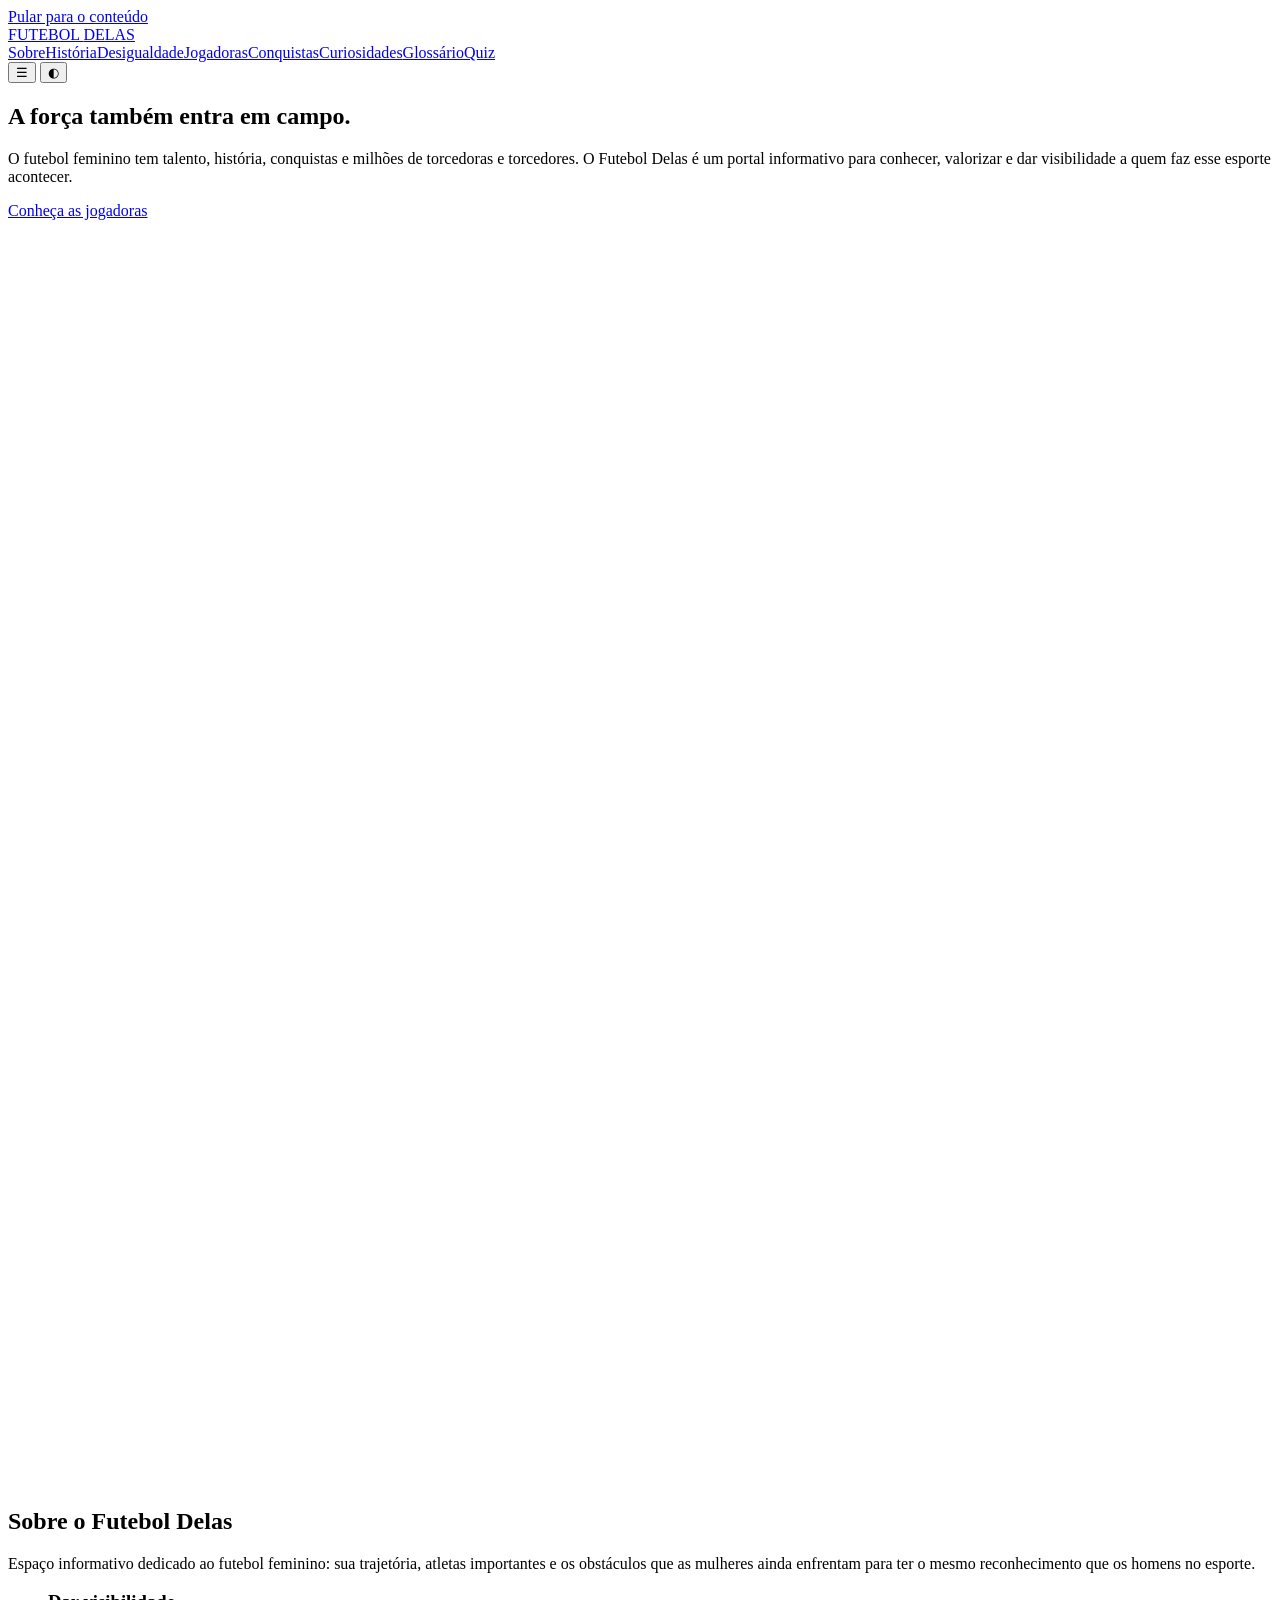
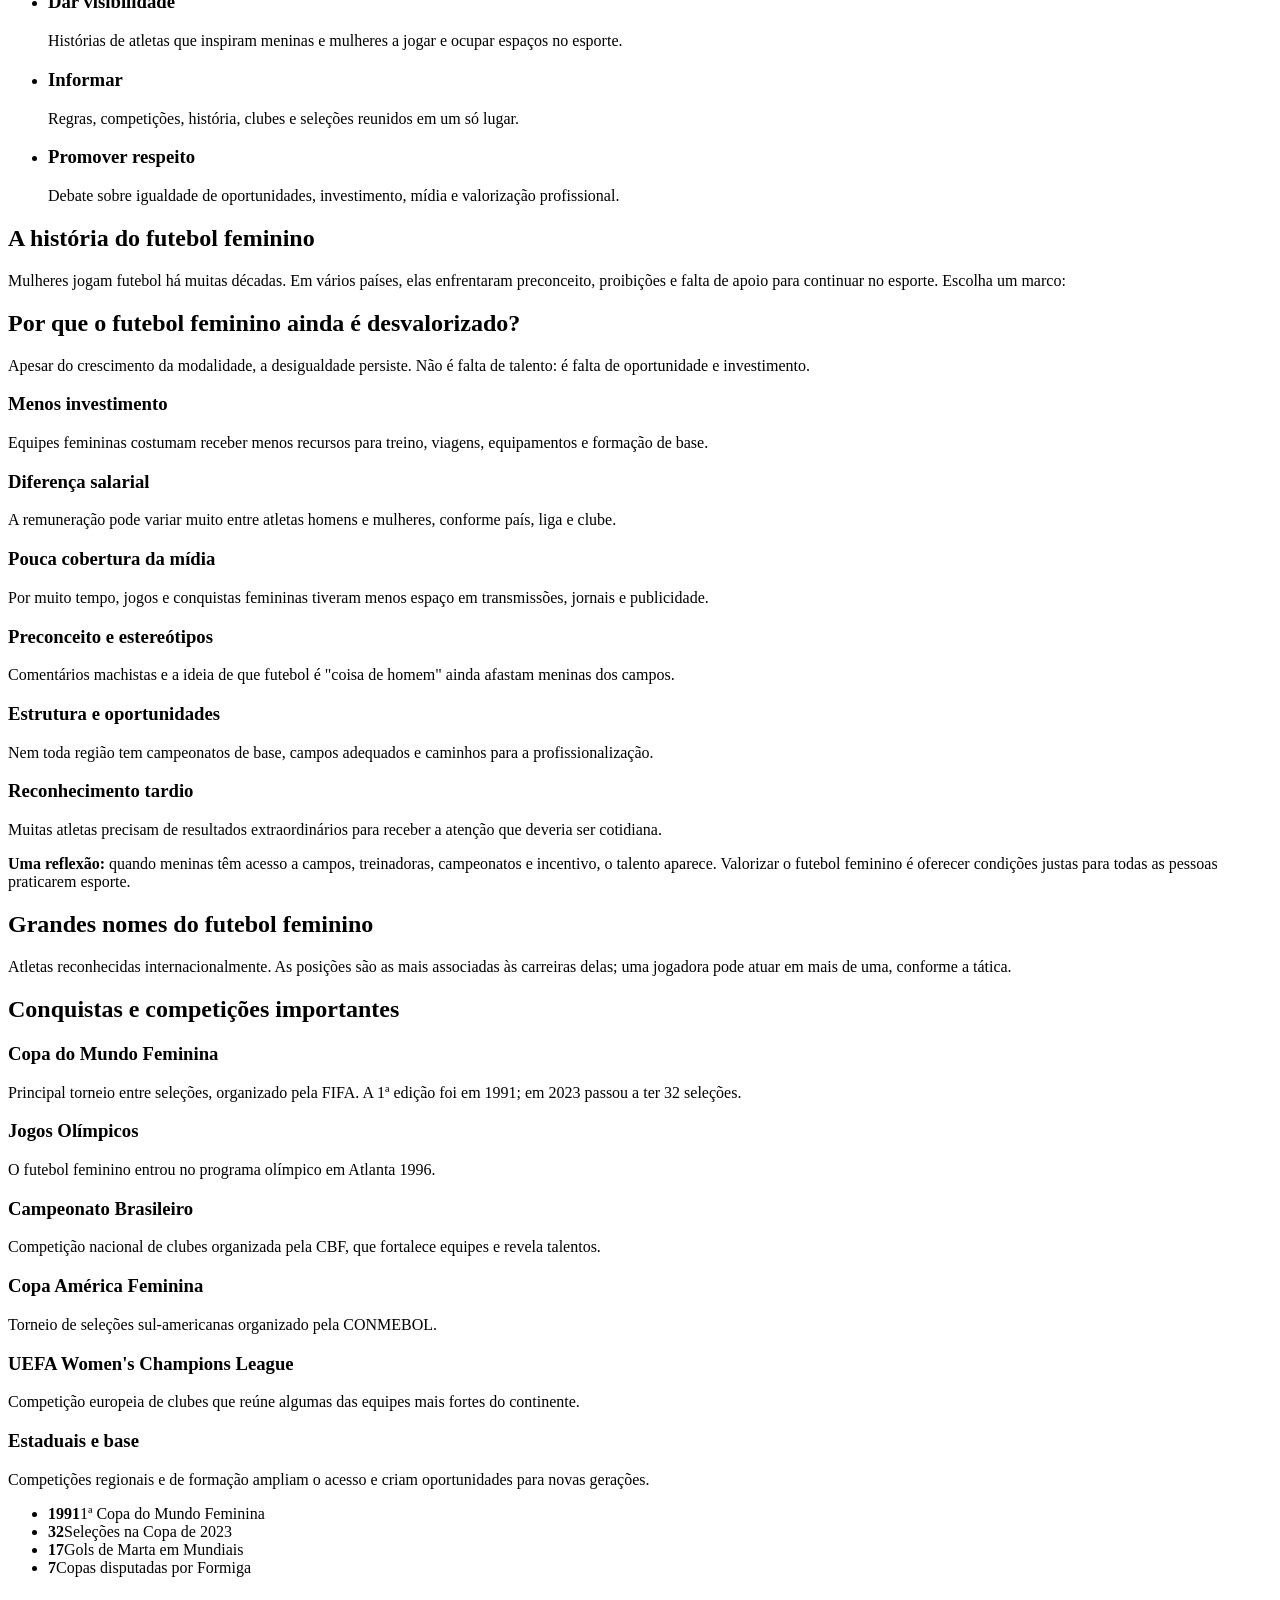
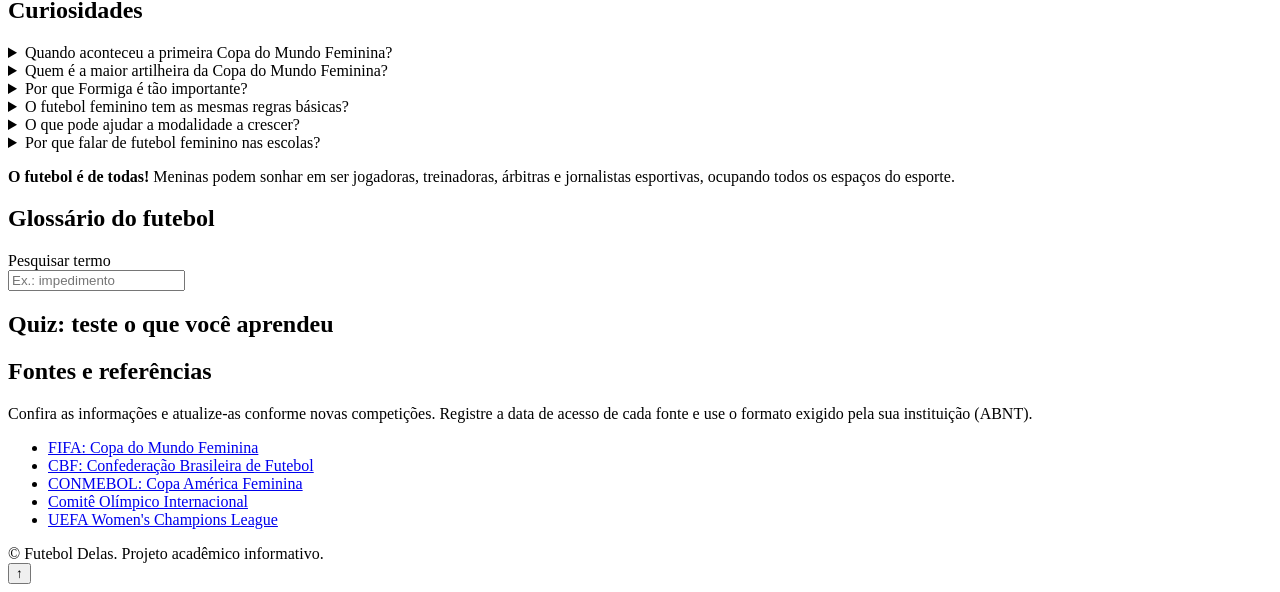
==== index (2).html @ cf0d6c36 "Add files via upload" ====
<!DOCTYPE html>
<html lang="pt-BR" data-theme="dark">
<head>
<meta charset="UTF-8">
<meta name="viewport" content="width=device-width, initial-scale=1">
<title>Futebol Delas — A força também entra em campo</title>
<meta name="description" content="Portal informativo sobre futebol feminino: história, desigualdade, jogadoras, conquistas e curiosidades.">
<meta name="theme-color" content="#090909">
<meta property="og:type" content="website">
<meta property="og:title" content="Futebol Delas">
<meta property="og:description" content="A força também entra em campo.">
<meta property="og:locale" content="pt_BR">
<link rel="icon" href="assets/icons/favicon.svg" type="image/svg+xml">
<link rel="stylesheet" href="css/style.css">
</head>
<body>
<a class="skip" href="#main">Pular para o conteúdo</a>
<header class="hd">
<a class="logo" href="#home">FUTEBOL <span>DELAS</span></a>
<nav id="nav" aria-label="Principal"><a href="#sobre">Sobre</a><a href="#historia">História</a><a href="#desigualdade">Desigualdade</a><a href="#jogadoras">Jogadoras</a><a href="#conquistas">Conquistas</a><a href="#curiosidades">Curiosidades</a><a href="#glossario">Glossário</a><a href="#quiz">Quiz</a></nav>
<button class="ib" id="mb" aria-expanded="false" aria-controls="nav" aria-label="Abrir menu">☰</button>
<button class="ib" id="th" aria-label="Alternar tema claro e escuro">◐</button>
</header>
<main id="main">
<section id="home" class="w hero">
<div>
<h1>A força também entra em campo.</h1>
<p>O futebol feminino tem talento, história, conquistas e milhões de torcedoras e torcedores. O Futebol Delas é um portal informativo para conhecer, valorizar e dar visibilidade a quem faz esse esporte acontecer.</p>
<a class="btn" href="#jogadoras">Conheça as jogadoras</a>
</div>
<svg id="bl" viewBox="0 0 300 300" role="img" aria-label="Ilustração de uma bola de futebol rosa"></svg>
</section>

<section id="sobre" class="w sec rv" aria-labelledby="h-sobre">
<h2 id="h-sobre">Sobre o Futebol Delas</h2>
<p>Espaço informativo dedicado ao futebol feminino: sua trajetória, atletas importantes e os obstáculos que as mulheres ainda enfrentam para ter o mesmo reconhecimento que os homens no esporte.</p>
<ul class="grid">
<li><h3>Dar visibilidade</h3>Histórias de atletas que inspiram meninas e mulheres a jogar e ocupar espaços no esporte.</li>
<li><h3>Informar</h3>Regras, competições, história, clubes e seleções reunidos em um só lugar.</li>
<li><h3>Promover respeito</h3>Debate sobre igualdade de oportunidades, investimento, mídia e valorização profissional.</li>
</ul>
</section>

<section id="historia" class="w sec rv" aria-labelledby="h-hist">
<h2 id="h-hist">A história do futebol feminino</h2>
<p>Mulheres jogam futebol há muitas décadas. Em vários países, elas enfrentaram preconceito, proibições e falta de apoio para continuar no esporte. Escolha um marco:</p>
<div class="row" id="tl" role="tablist" aria-label="Marcos da linha do tempo"></div>
<div class="pn" id="tld" role="tabpanel" aria-live="polite"></div>
</section>

<section id="desigualdade" class="w sec rv" aria-labelledby="h-des">
<h2 id="h-des">Por que o futebol feminino ainda é desvalorizado?</h2>
<p>Apesar do crescimento da modalidade, a desigualdade persiste. Não é falta de talento: é falta de oportunidade e investimento.</p>
<div class="grid">
<div class="card"><h3>Menos investimento</h3>Equipes femininas costumam receber menos recursos para treino, viagens, equipamentos e formação de base.</div>
<div class="card"><h3>Diferença salarial</h3>A remuneração pode variar muito entre atletas homens e mulheres, conforme país, liga e clube.</div>
<div class="card"><h3>Pouca cobertura da mídia</h3>Por muito tempo, jogos e conquistas femininas tiveram menos espaço em transmissões, jornais e publicidade.</div>
<div class="card"><h3>Preconceito e estereótipos</h3>Comentários machistas e a ideia de que futebol é "coisa de homem" ainda afastam meninas dos campos.</div>
<div class="card"><h3>Estrutura e oportunidades</h3>Nem toda região tem campeonatos de base, campos adequados e caminhos para a profissionalização.</div>
<div class="card"><h3>Reconhecimento tardio</h3>Muitas atletas precisam de resultados extraordinários para receber a atenção que deveria ser cotidiana.</div>
</div>
<p class="note"><strong>Uma reflexão:</strong> quando meninas têm acesso a campos, treinadoras, campeonatos e incentivo, o talento aparece. Valorizar o futebol feminino é oferecer condições justas para todas as pessoas praticarem esporte.</p>
</section>

<section id="jogadoras" class="w sec rv" aria-labelledby="h-jog">
<h2 id="h-jog">Grandes nomes do futebol feminino</h2>
<p>Atletas reconhecidas internacionalmente. As posições são as mais associadas às carreiras delas; uma jogadora pode atuar em mais de uma, conforme a tática.</p>
<div class="row" id="pf" role="group" aria-label="Filtrar por país"></div>
<div class="grid" id="pg"></div>
</section>

<section id="conquistas" class="w sec rv" aria-labelledby="h-con">
<h2 id="h-con">Conquistas e competições importantes</h2>
<div class="grid">
<div class="card"><h3>Copa do Mundo Feminina</h3>Principal torneio entre seleções, organizado pela FIFA. A 1ª edição foi em 1991; em 2023 passou a ter 32 seleções.</div>
<div class="card"><h3>Jogos Olímpicos</h3>O futebol feminino entrou no programa olímpico em Atlanta 1996.</div>
<div class="card"><h3>Campeonato Brasileiro</h3>Competição nacional de clubes organizada pela CBF, que fortalece equipes e revela talentos.</div>
<div class="card"><h3>Copa América Feminina</h3>Torneio de seleções sul-americanas organizado pela CONMEBOL.</div>
<div class="card"><h3>UEFA Women's Champions League</h3>Competição europeia de clubes que reúne algumas das equipes mais fortes do continente.</div>
<div class="card"><h3>Estaduais e base</h3>Competições regionais e de formação ampliam o acesso e criam oportunidades para novas gerações.</div>
</div>
<ul class="stats">
<li><b>1991</b>1ª Copa do Mundo Feminina</li>
<li><b>32</b>Seleções na Copa de 2023</li>
<li><b>17</b>Gols de Marta em Mundiais</li>
<li><b>7</b>Copas disputadas por Formiga</li>
</ul>
</section>

<section id="curiosidades" class="w sec rv" aria-labelledby="h-cur">
<h2 id="h-cur">Curiosidades</h2>
<details><summary>Quando aconteceu a primeira Copa do Mundo Feminina?</summary><p>Em 1991, na China. Os Estados Unidos foram campeões.</p></details>
<details><summary>Quem é a maior artilheira da Copa do Mundo Feminina?</summary><p>Marta, do Brasil, com 17 gols em seis edições.</p></details>
<details><summary>Por que Formiga é tão importante?</summary><p>Ela disputou sete edições da Copa do Mundo Feminina, entre 1995 e 2019, um recorde.</p></details>
<details><summary>O futebol feminino tem as mesmas regras básicas?</summary><p>Sim: dois tempos, gols, impedimento, faltas e cartões. Só os regulamentos de cada competição podem mudar.</p></details>
<details><summary>O que pode ajudar a modalidade a crescer?</summary><p>Investimento, formação de base, calendário estável, transmissão dos jogos, patrocínio, estrutura profissional e oportunidades iguais.</p></details>
<details><summary>Por que falar de futebol feminino nas escolas?</summary><p>Porque a escola combate estereótipos e mostra que talento e interesse não dependem de gênero.</p></details>
<p class="note"><strong>O futebol é de todas!</strong> Meninas podem sonhar em ser jogadoras, treinadoras, árbitras e jornalistas esportivas, ocupando todos os espaços do esporte.</p>
</section>

<section id="glossario" class="w sec rv" aria-labelledby="h-gl">
<h2 id="h-gl">Glossário do futebol</h2>
<label for="gs">Pesquisar termo</label><br><input id="gs" type="search" placeholder="Ex.: impedimento">
<div class="grid" id="gl"></div>
</section>

<section id="quiz" class="w sec rv" aria-labelledby="h-quiz">
<h2 id="h-quiz">Quiz: teste o que você aprendeu</h2>
<div class="pn" id="qz"></div>
</section>

<section id="fontes" class="w sec rv" aria-labelledby="h-fn">
<h2 id="h-fn">Fontes e referências</h2>
<p>Confira as informações e atualize-as conforme novas competições. Registre a data de acesso de cada fonte e use o formato exigido pela sua instituição (ABNT).</p>
<ul>
<li><a href="https://www.fifa.com/pt/tournaments/womens/womensworldcup" rel="noopener" target="_blank">FIFA: Copa do Mundo Feminina</a></li>
<li><a href="https://www.cbf.com.br/" rel="noopener" target="_blank">CBF: Confederação Brasileira de Futebol</a></li>
<li><a href="https://www.conmebol.com/" rel="noopener" target="_blank">CONMEBOL: Copa América Feminina</a></li>
<li><a href="https://olympics.com/" rel="noopener" target="_blank">Comitê Olímpico Internacional</a></li>
<li><a href="https://www.uefa.com/womenschampionsleague/" rel="noopener" target="_blank">UEFA Women's Champions League</a></li>
</ul>
</section>
</main>
<footer><div class="w">© <span id="yr"></span> Futebol Delas. Projeto acadêmico informativo.</div></footer>
<button class="btn" id="top" aria-label="Voltar ao topo">↑</button>
<script src="js/script.js"></script>
</body>
</html>
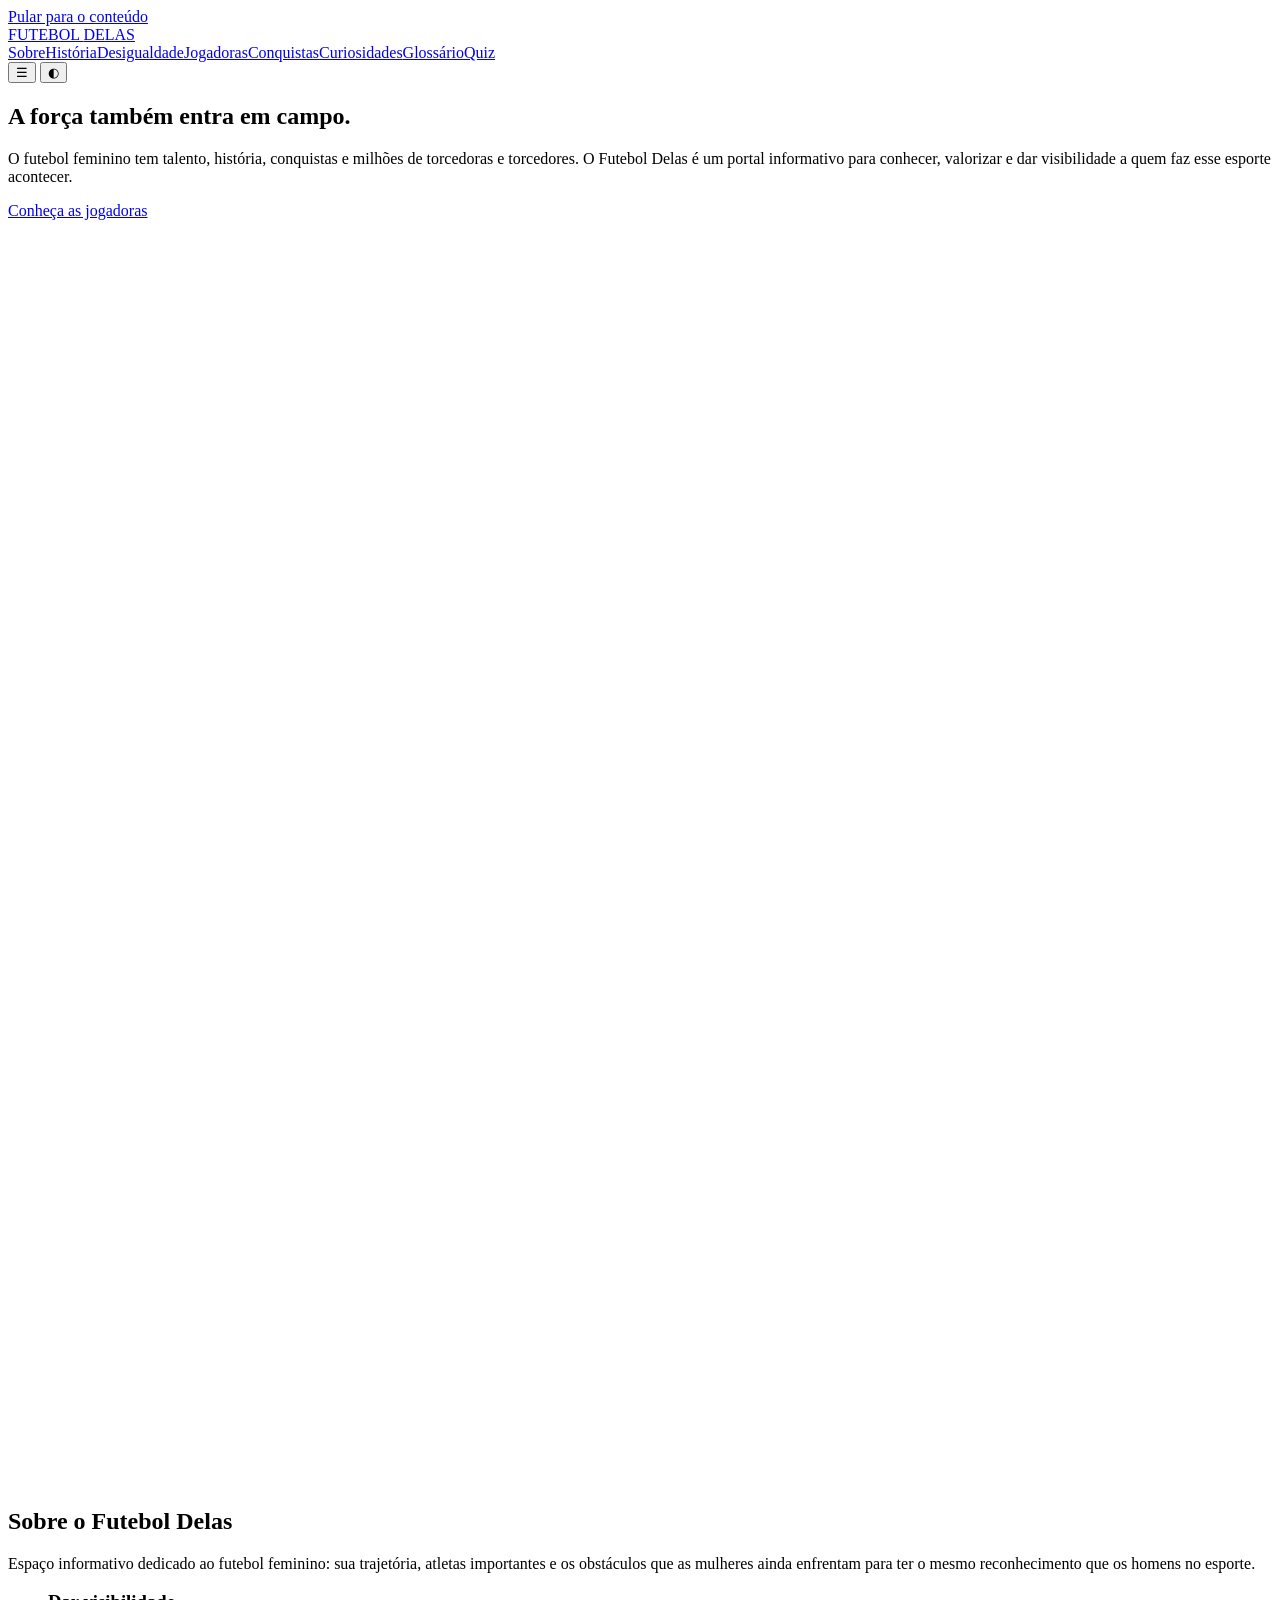
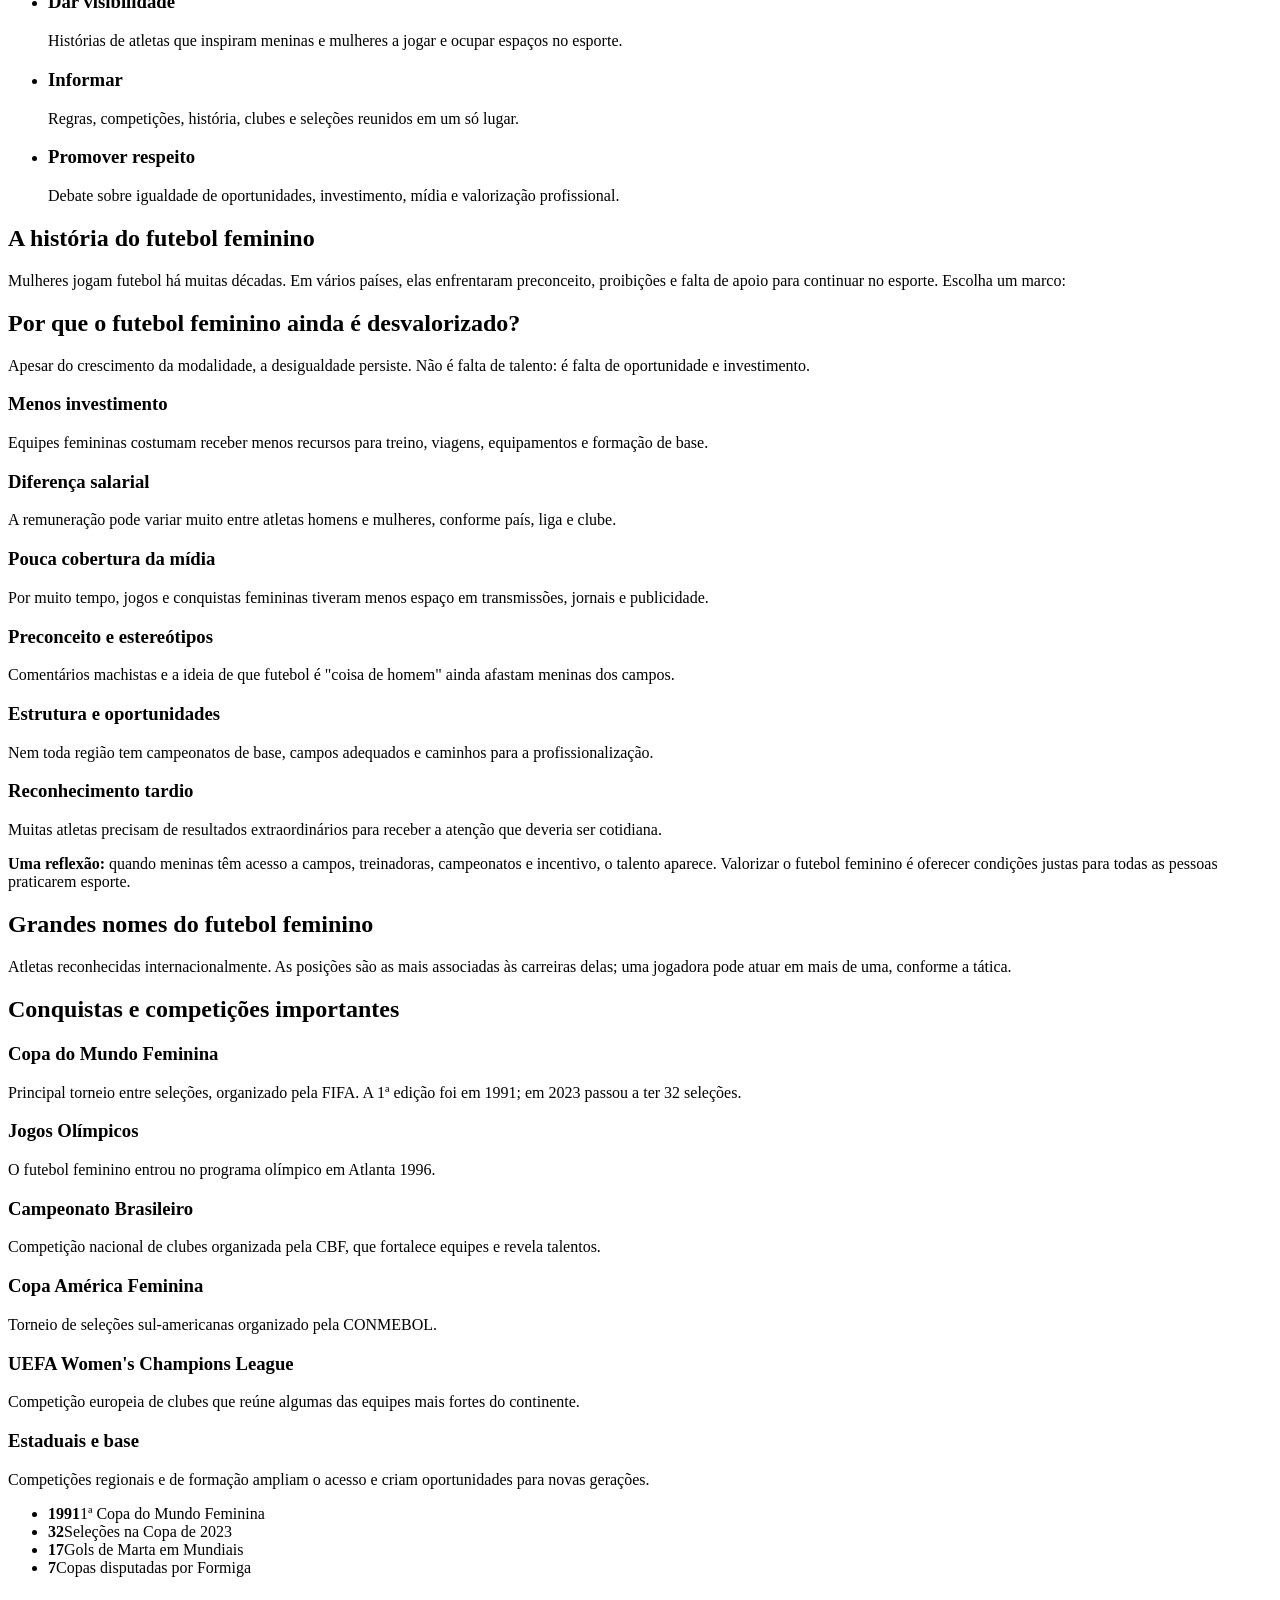
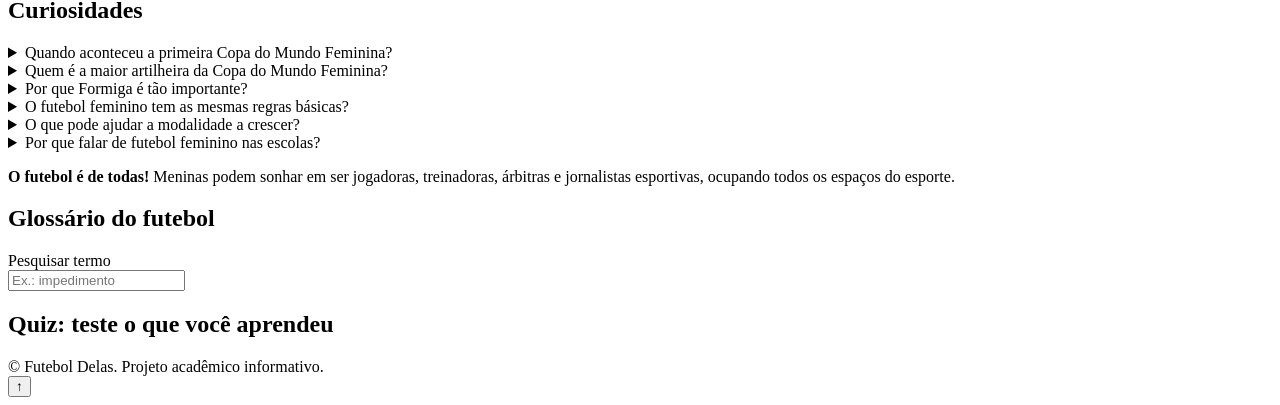
==== commit 993a3fa5: "Update index (2).html" ====
--- a/index (2).html
+++ b/index (2).html
@@ -110,14 +110,6 @@
 </section>
 
 <section id="fontes" class="w sec rv" aria-labelledby="h-fn">
-<h2 id="h-fn">Fontes e referências</h2>
-<p>Confira as informações e atualize-as conforme novas competições. Registre a data de acesso de cada fonte e use o formato exigido pela sua instituição (ABNT).</p>
-<ul>
-<li><a href="https://www.fifa.com/pt/tournaments/womens/womensworldcup" rel="noopener" target="_blank">FIFA: Copa do Mundo Feminina</a></li>
-<li><a href="https://www.cbf.com.br/" rel="noopener" target="_blank">CBF: Confederação Brasileira de Futebol</a></li>
-<li><a href="https://www.conmebol.com/" rel="noopener" target="_blank">CONMEBOL: Copa América Feminina</a></li>
-<li><a href="https://olympics.com/" rel="noopener" target="_blank">Comitê Olímpico Internacional</a></li>
-<li><a href="https://www.uefa.com/womenschampionsleague/" rel="noopener" target="_blank">UEFA Women's Champions League</a></li>
 </ul>
 </section>
 </main>
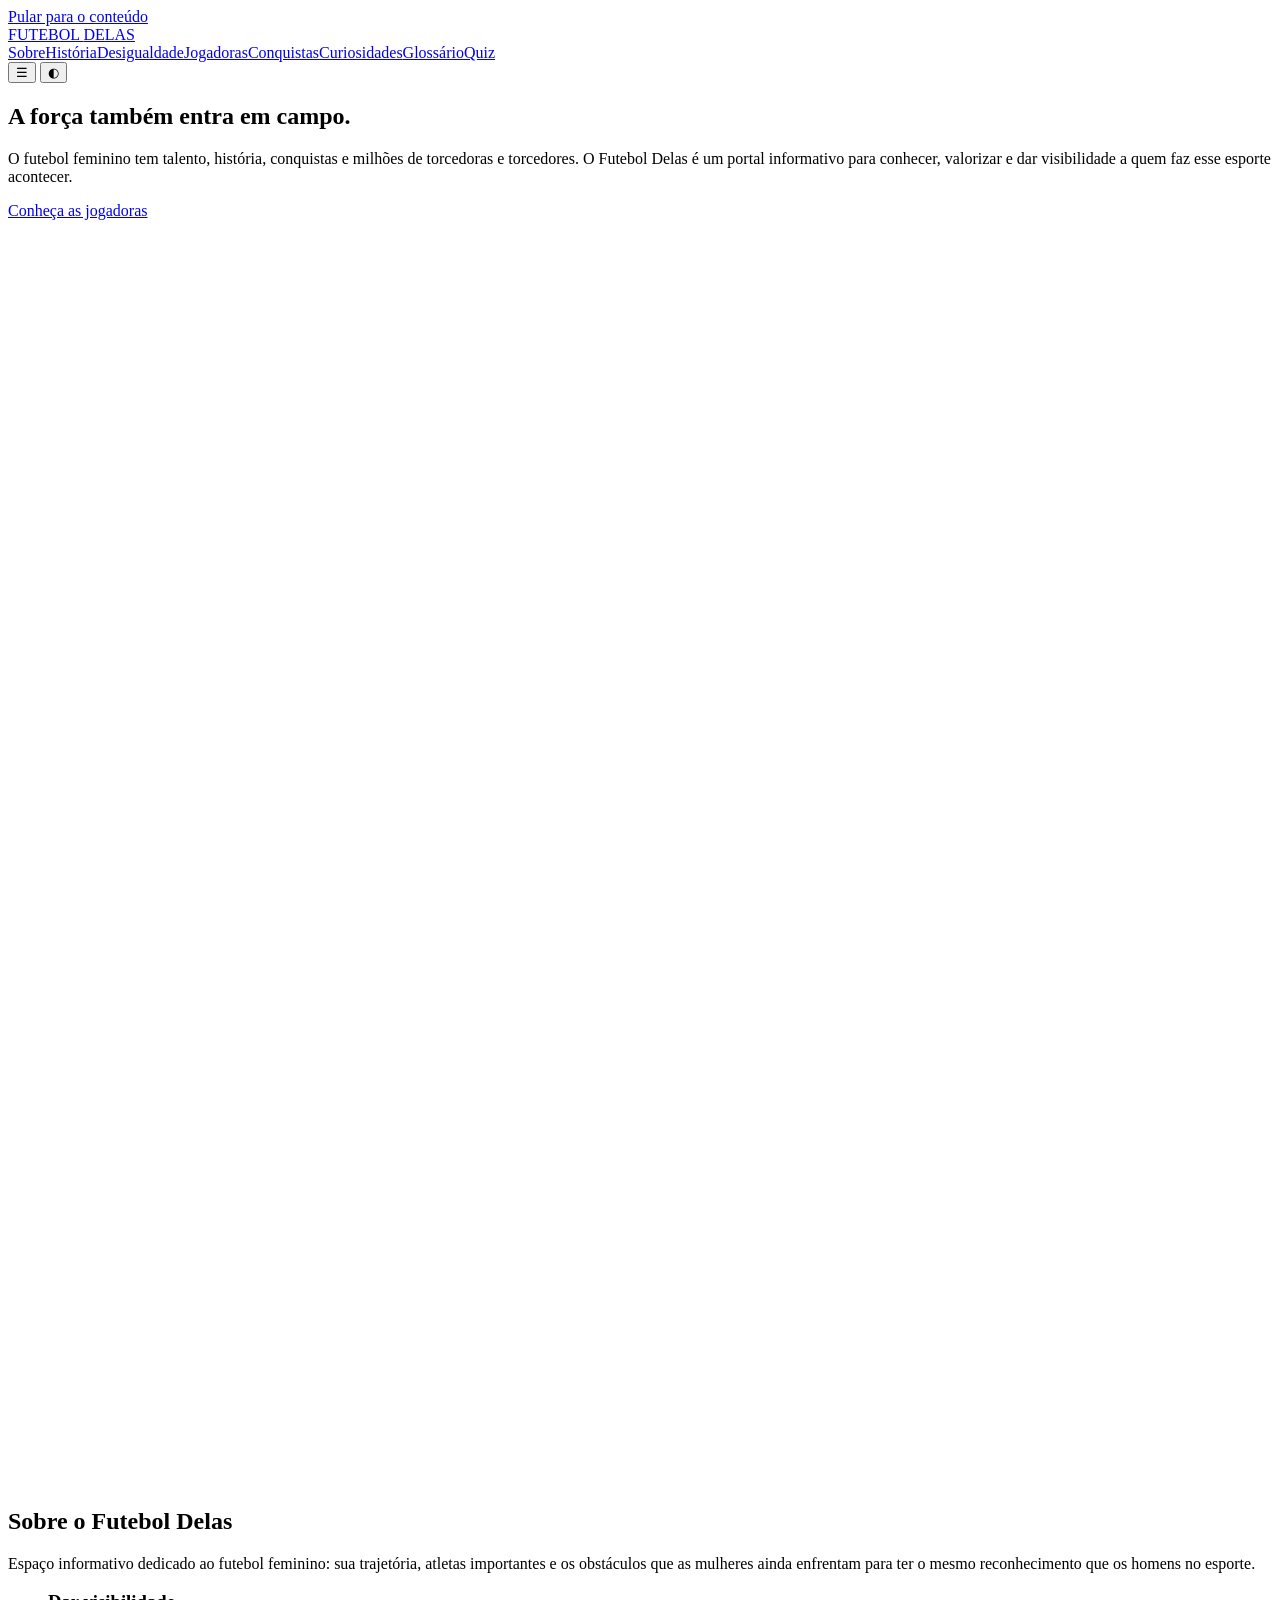
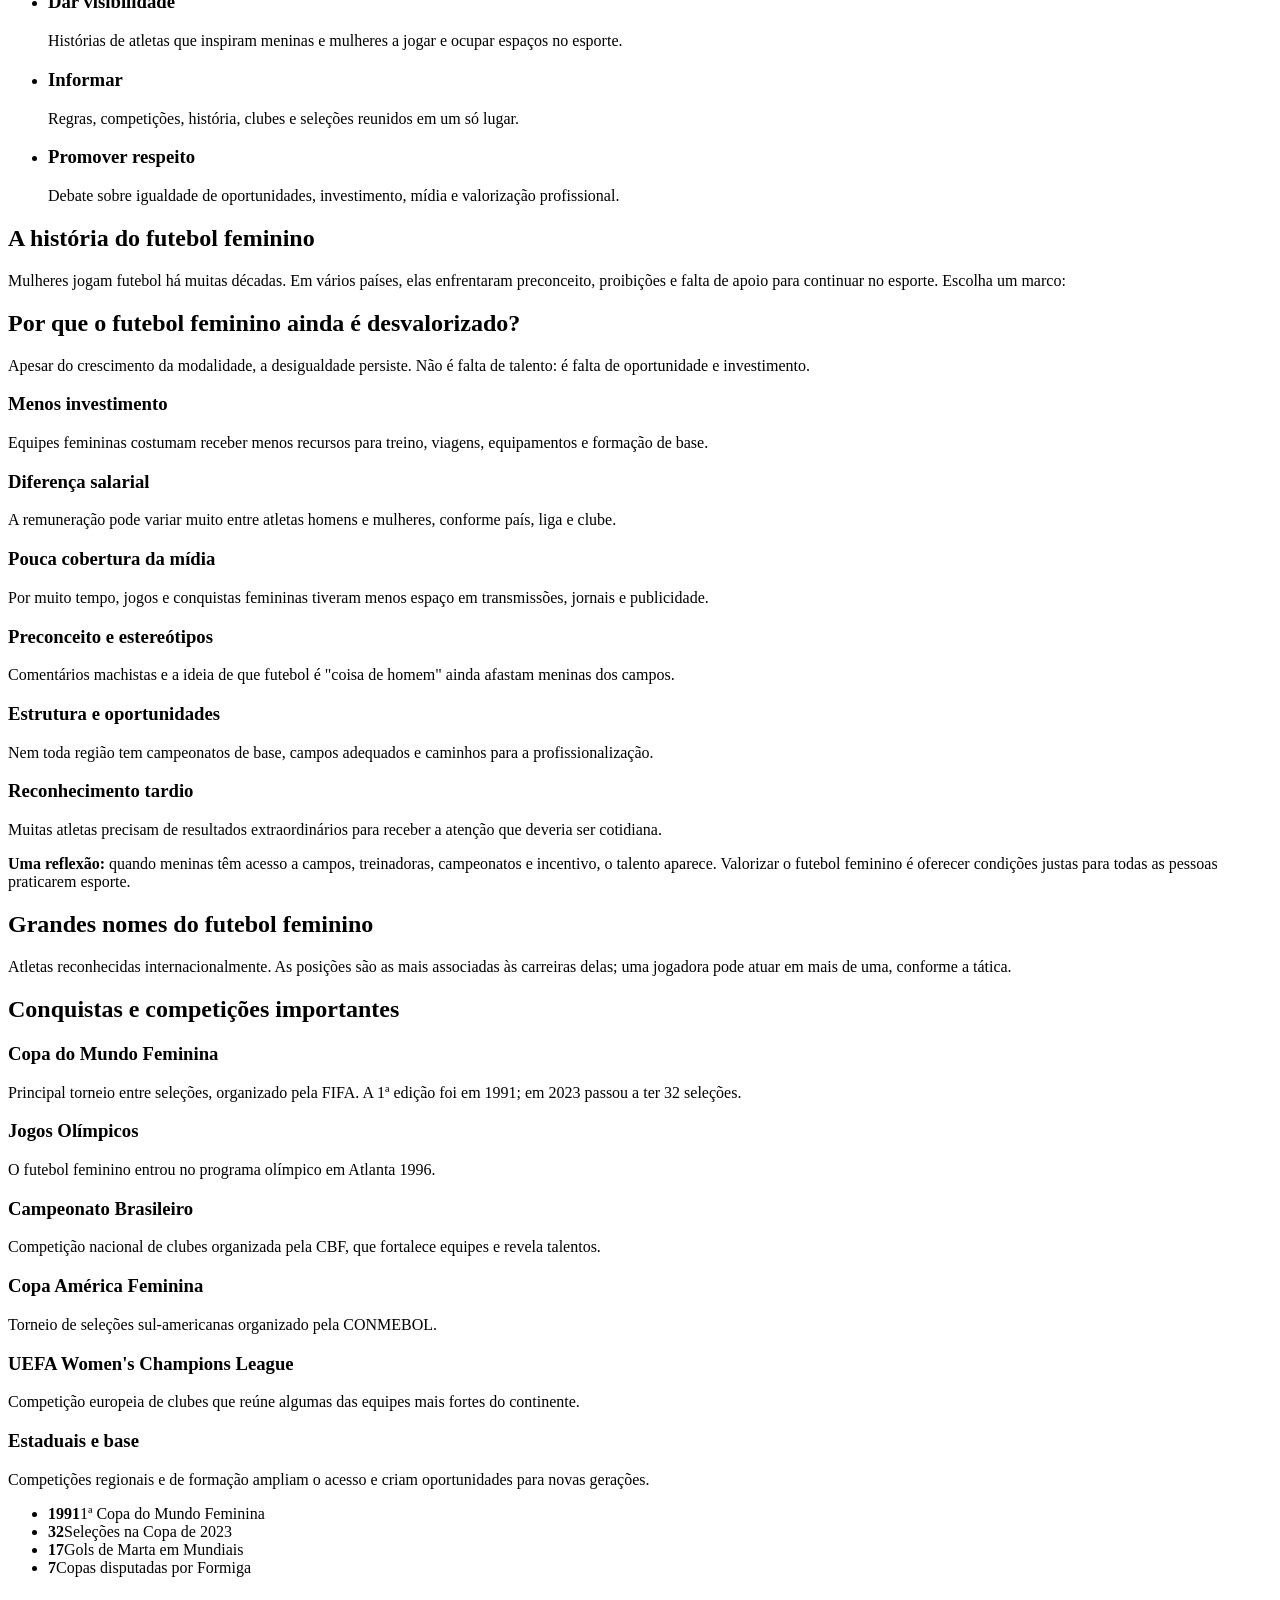
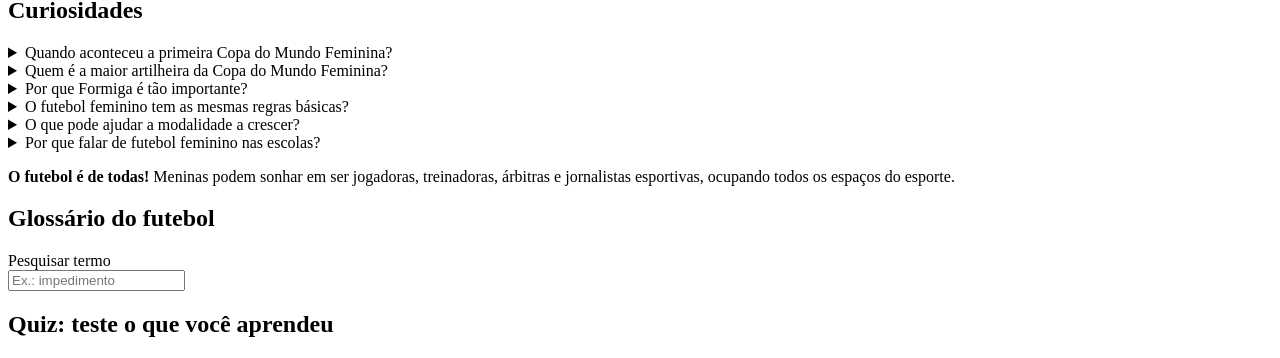
==== commit ea0445f7: "Clean up HTML by removing unused elements Removed unused section and footer elements from the HTML." ====
--- a/index (2).html
+++ b/index (2).html
@@ -108,13 +108,4 @@
 <h2 id="h-quiz">Quiz: teste o que você aprendeu</h2>
 <div class="pn" id="qz"></div>
 </section>
-
-<section id="fontes" class="w sec rv" aria-labelledby="h-fn">
-</ul>
-</section>
-</main>
-<footer><div class="w">© <span id="yr"></span> Futebol Delas. Projeto acadêmico informativo.</div></footer>
-<button class="btn" id="top" aria-label="Voltar ao topo">↑</button>
-<script src="js/script.js"></script>
-</body>
 </html>
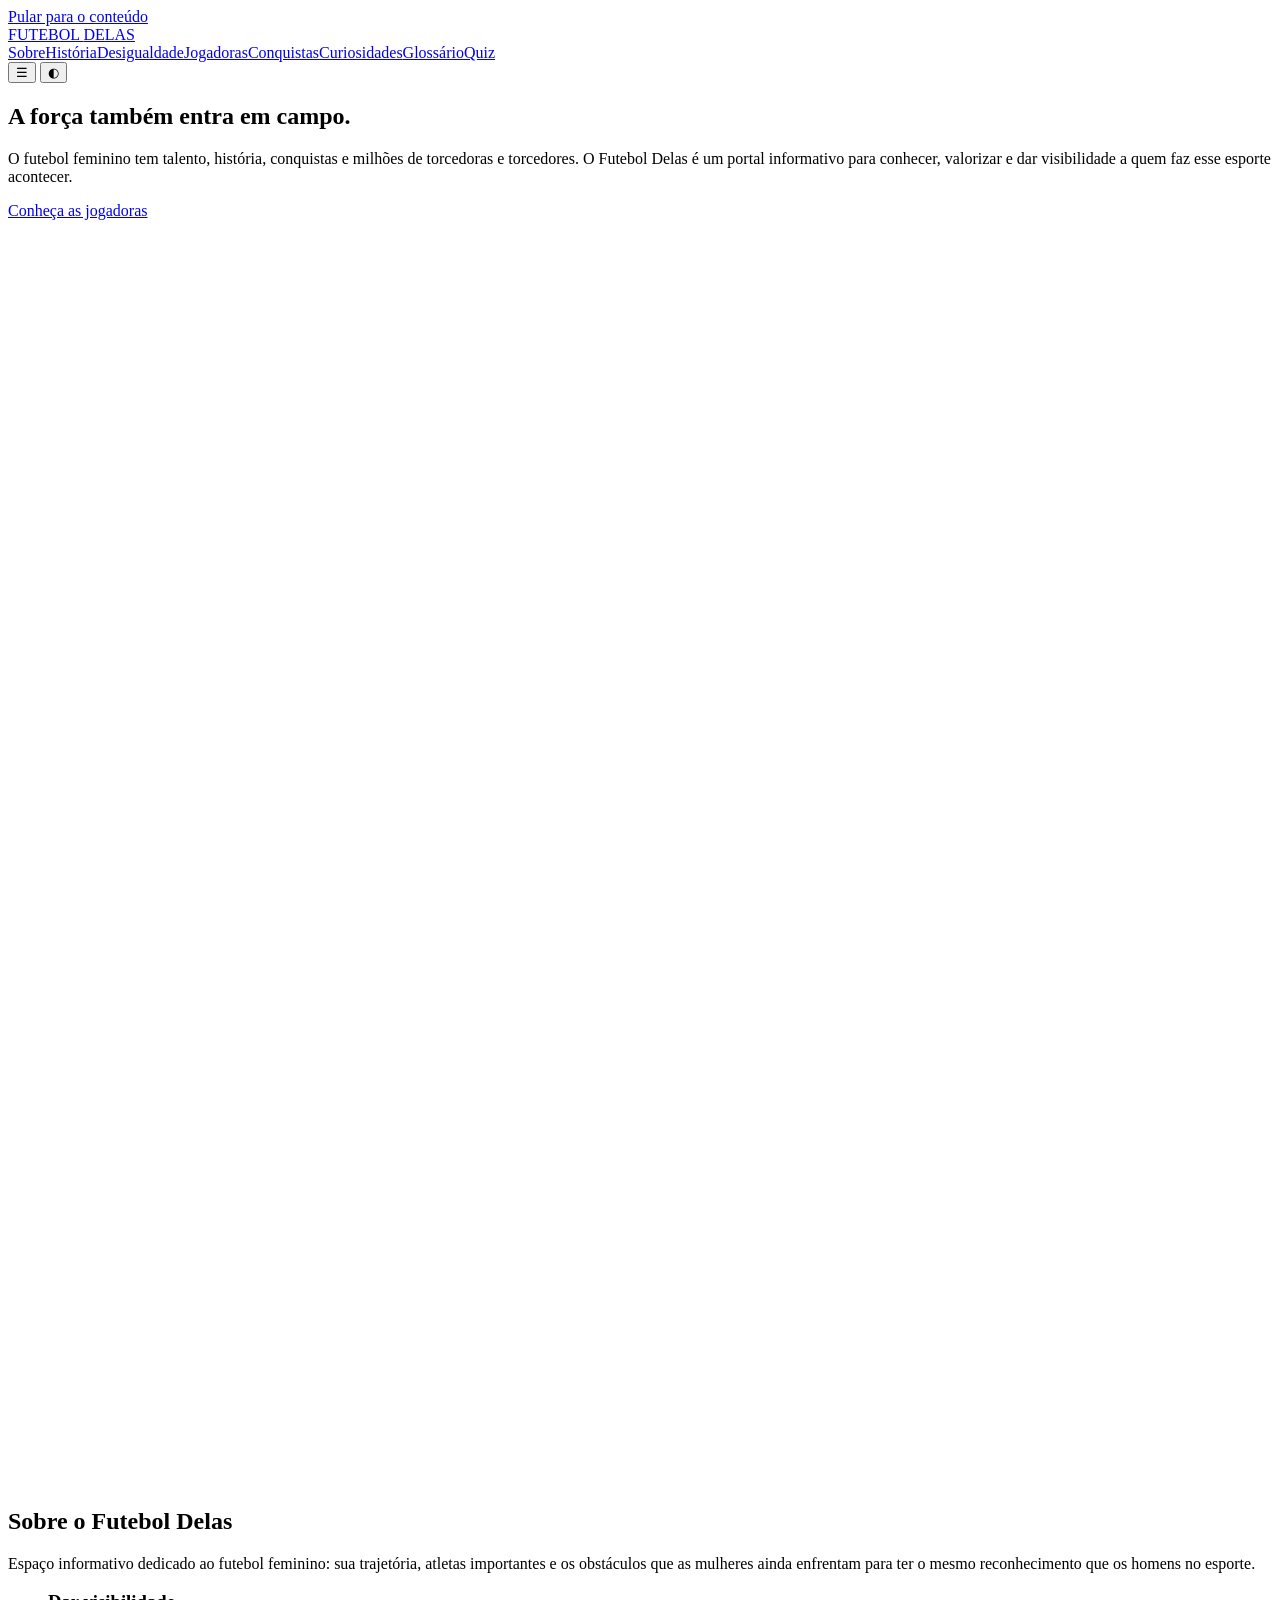
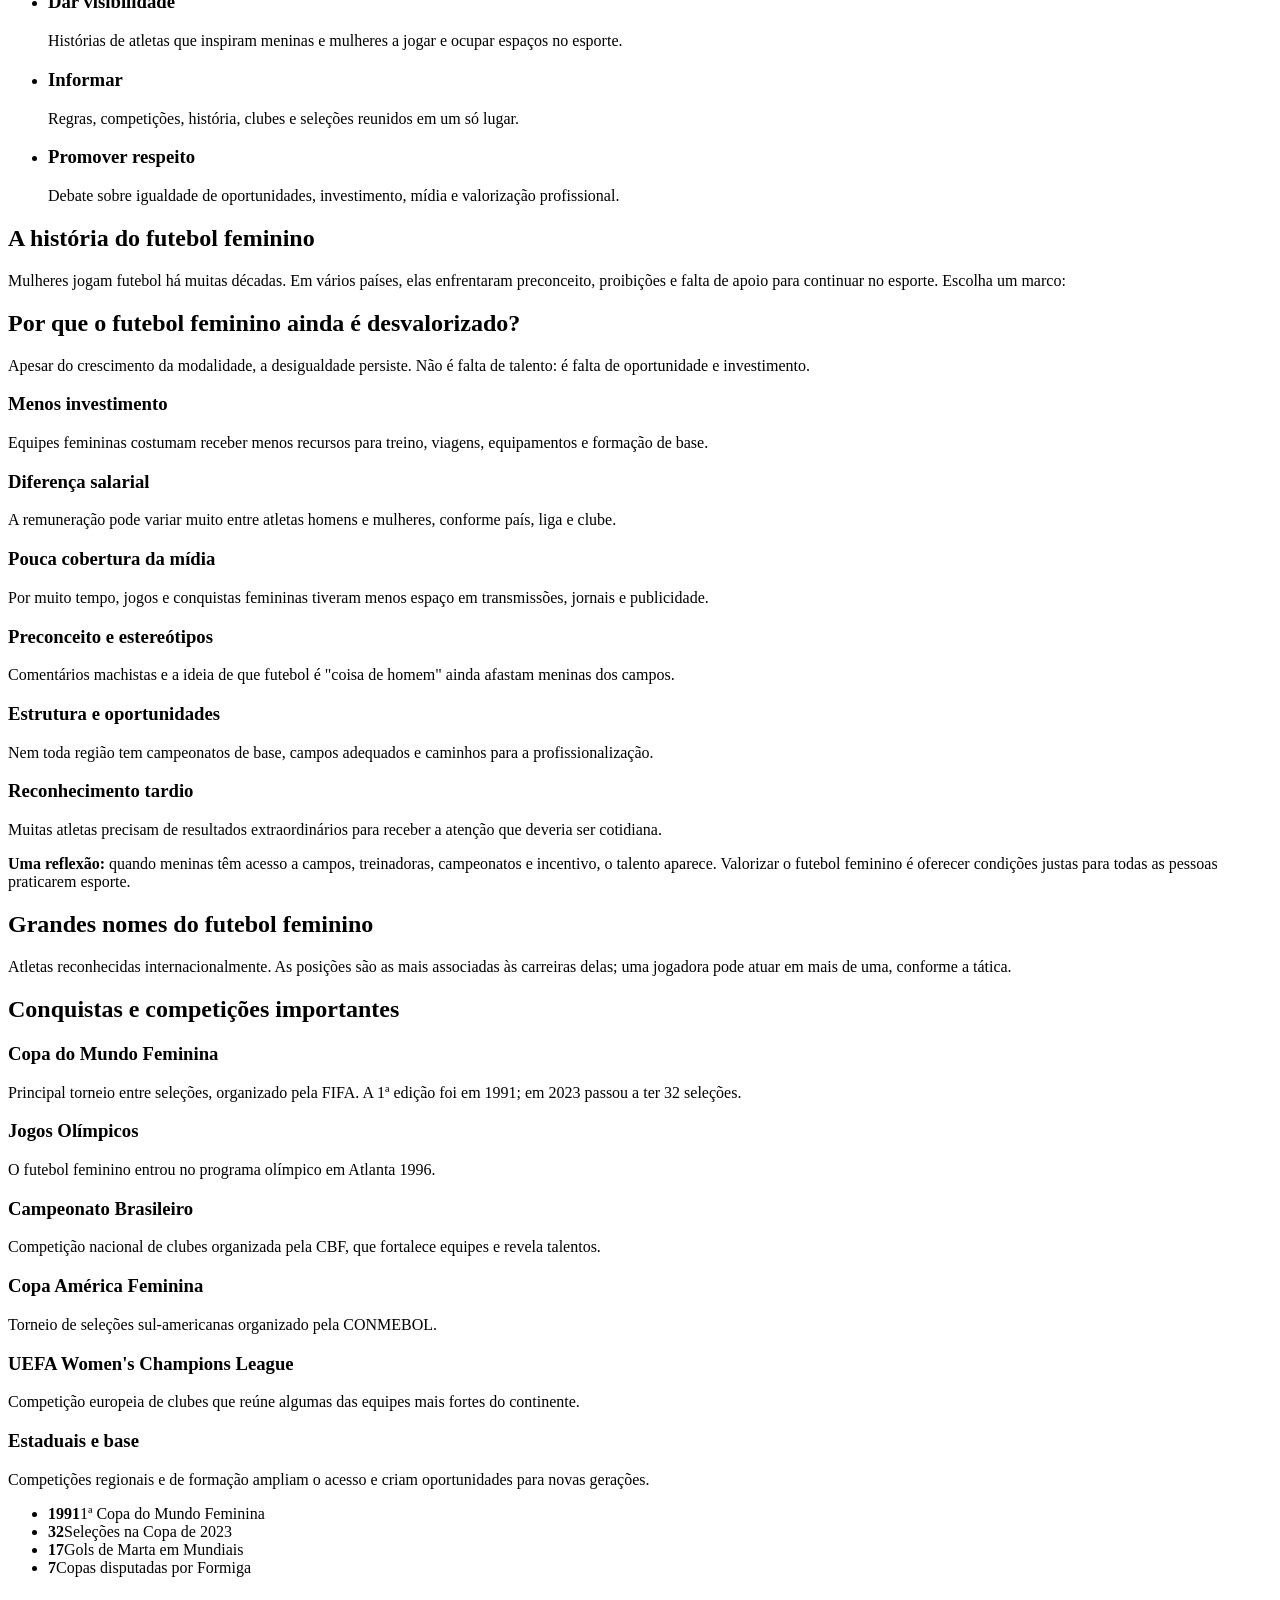
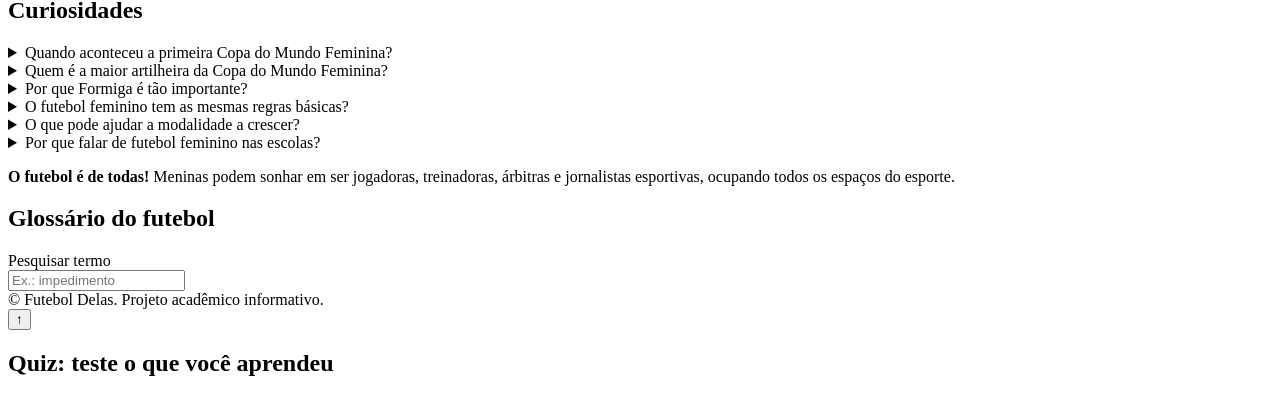
==== commit a078d693: "Update index (2).html" ====
--- a/index (2).html
+++ b/index (2).html
@@ -104,6 +104,13 @@
 <div class="grid" id="gl"></div>
 </section>
 
+</main>
+<footer><div class="w">© <span id="yr"></span> Futebol Delas. Projeto acadêmico informativo.</div></footer>
+<button class="btn" id="top" aria-label="Voltar ao topo">↑</button>
+<script src="js/script.js"></script>
+</body>
+</html>
+
 <section id="quiz" class="w sec rv" aria-labelledby="h-quiz">
 <h2 id="h-quiz">Quiz: teste o que você aprendeu</h2>
 <div class="pn" id="qz"></div>
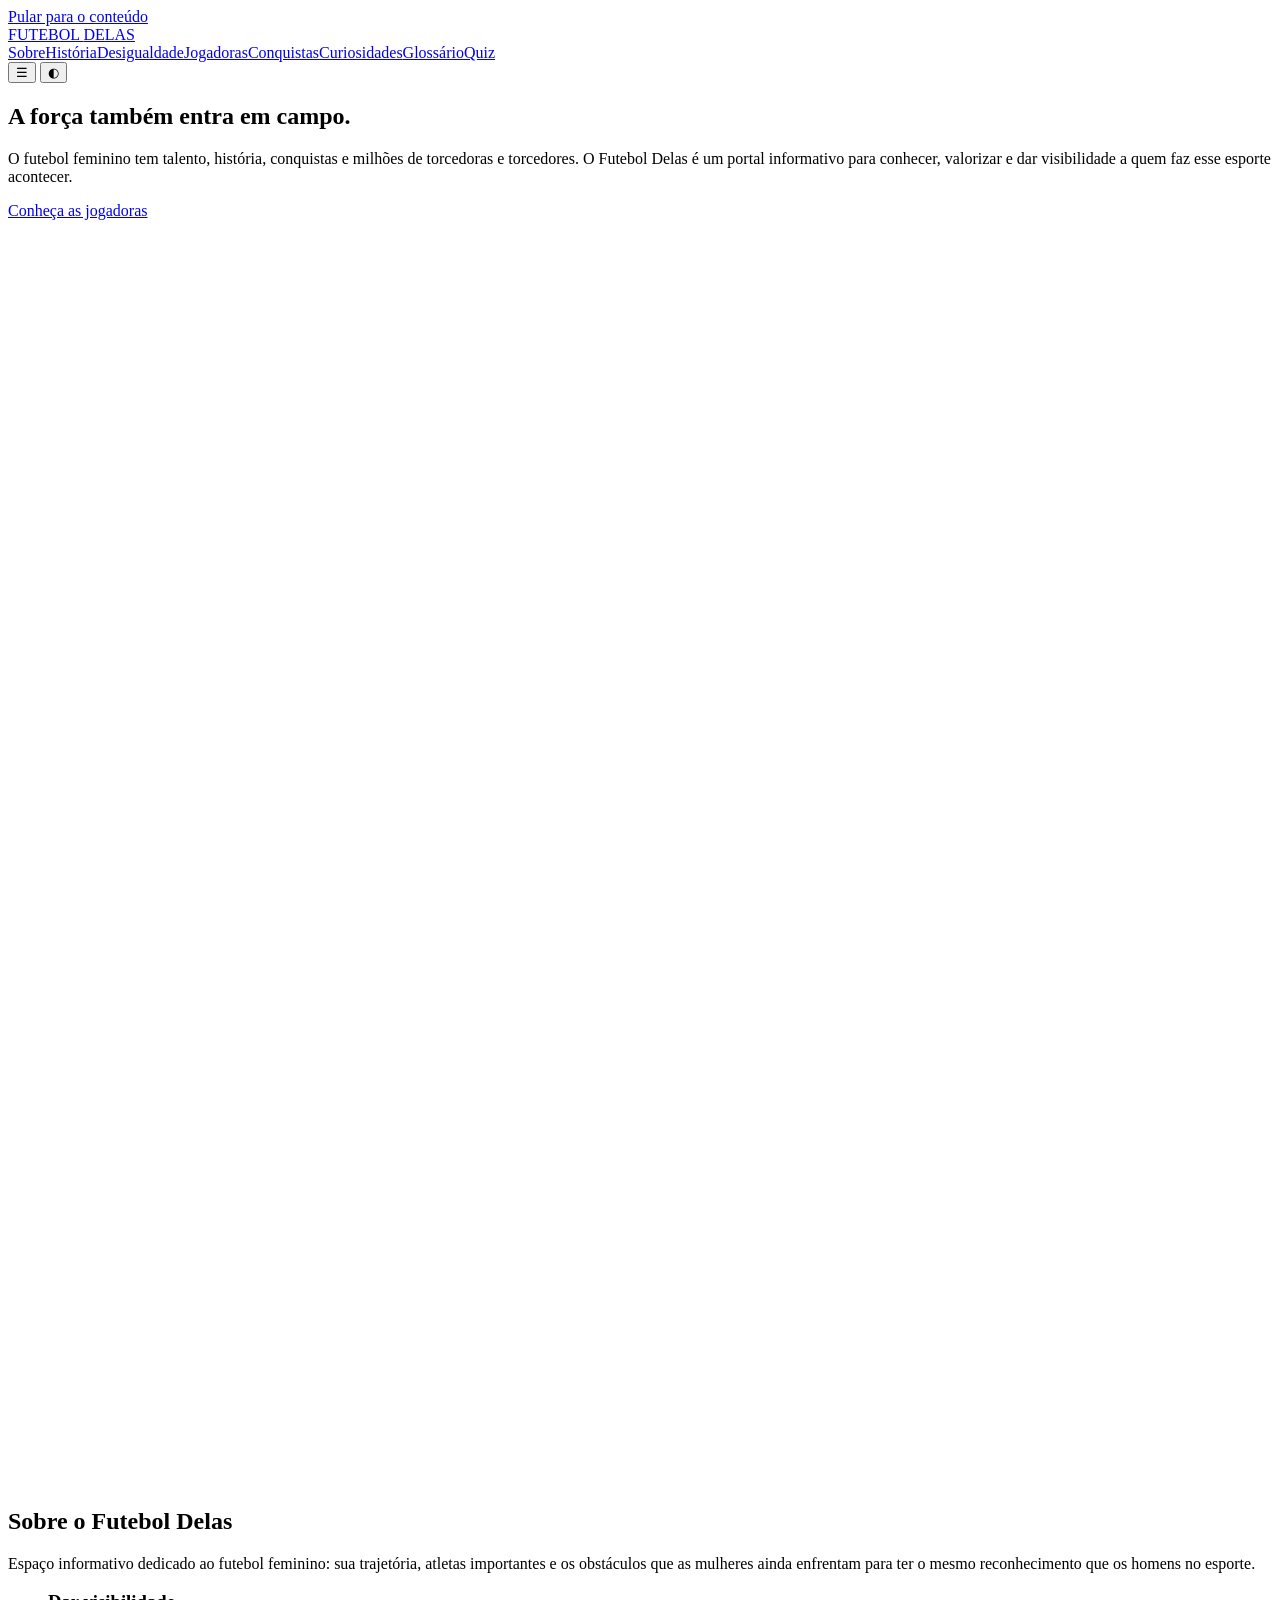
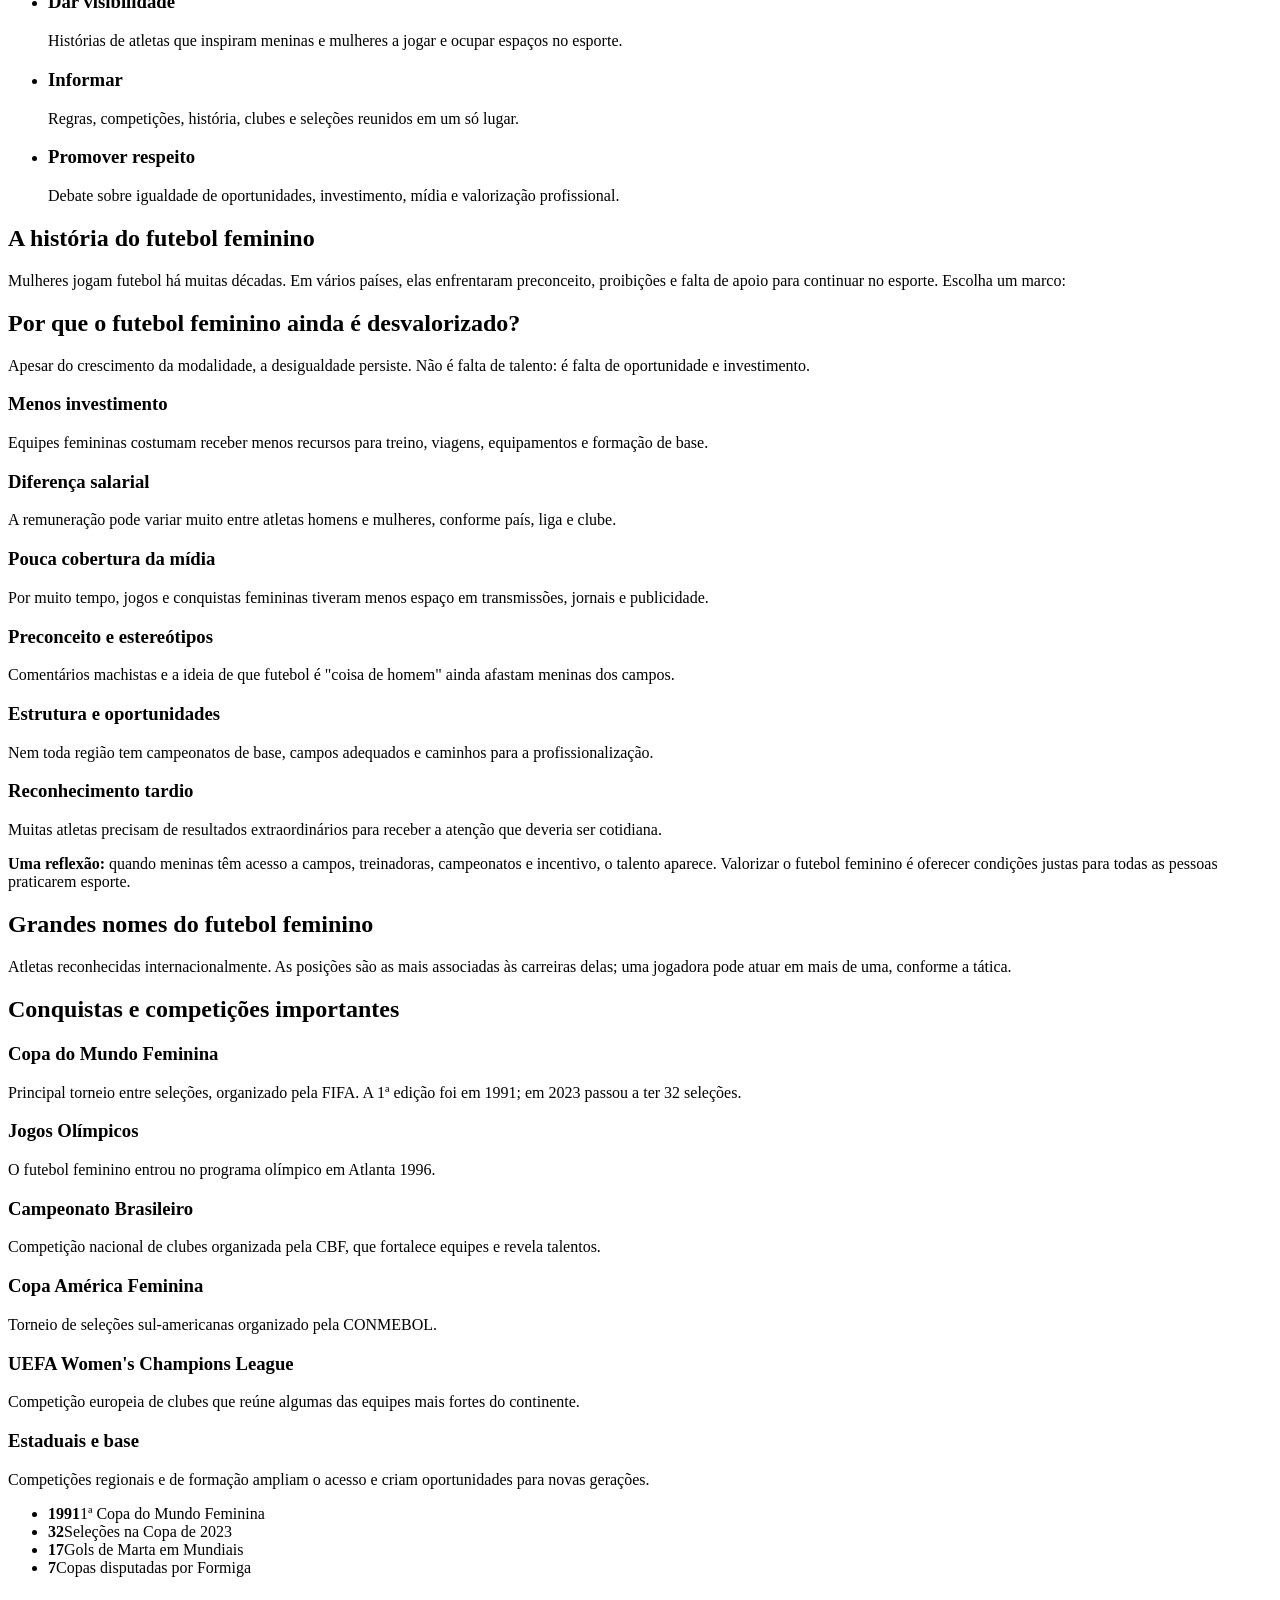
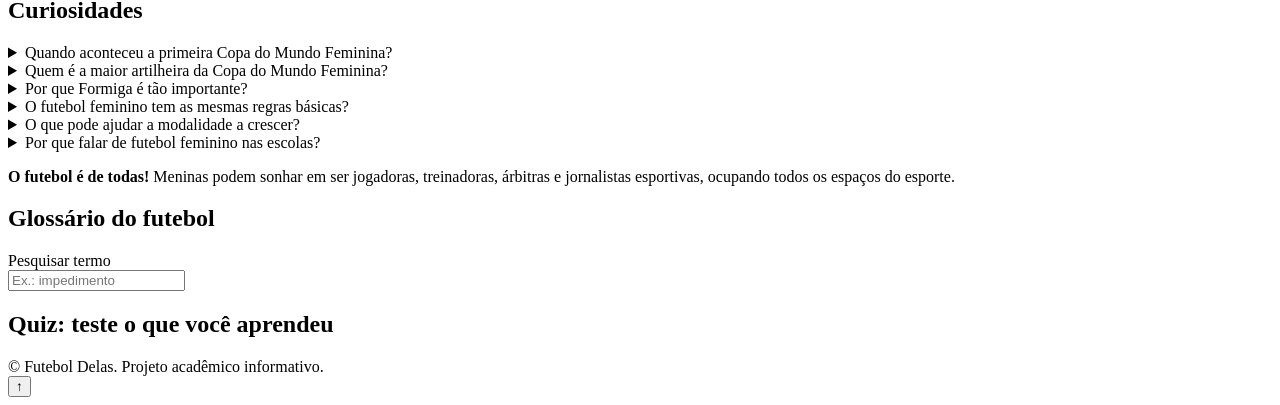
==== commit 86456401: "Add quiz section to index.html" ====
--- a/index (2).html
+++ b/index (2).html
@@ -104,15 +104,13 @@
 <div class="grid" id="gl"></div>
 </section>
 
+<section id="quiz" class="w sec rv" aria-labelledby="h-quiz">
+<h2 id="h-quiz">Quiz: teste o que você aprendeu</h2>
+<div class="pn" id="qz"></div>
+</section>
 </main>
 <footer><div class="w">© <span id="yr"></span> Futebol Delas. Projeto acadêmico informativo.</div></footer>
 <button class="btn" id="top" aria-label="Voltar ao topo">↑</button>
 <script src="js/script.js"></script>
 </body>
 </html>
-
-<section id="quiz" class="w sec rv" aria-labelledby="h-quiz">
-<h2 id="h-quiz">Quiz: teste o que você aprendeu</h2>
-<div class="pn" id="qz"></div>
-</section>
-</html>
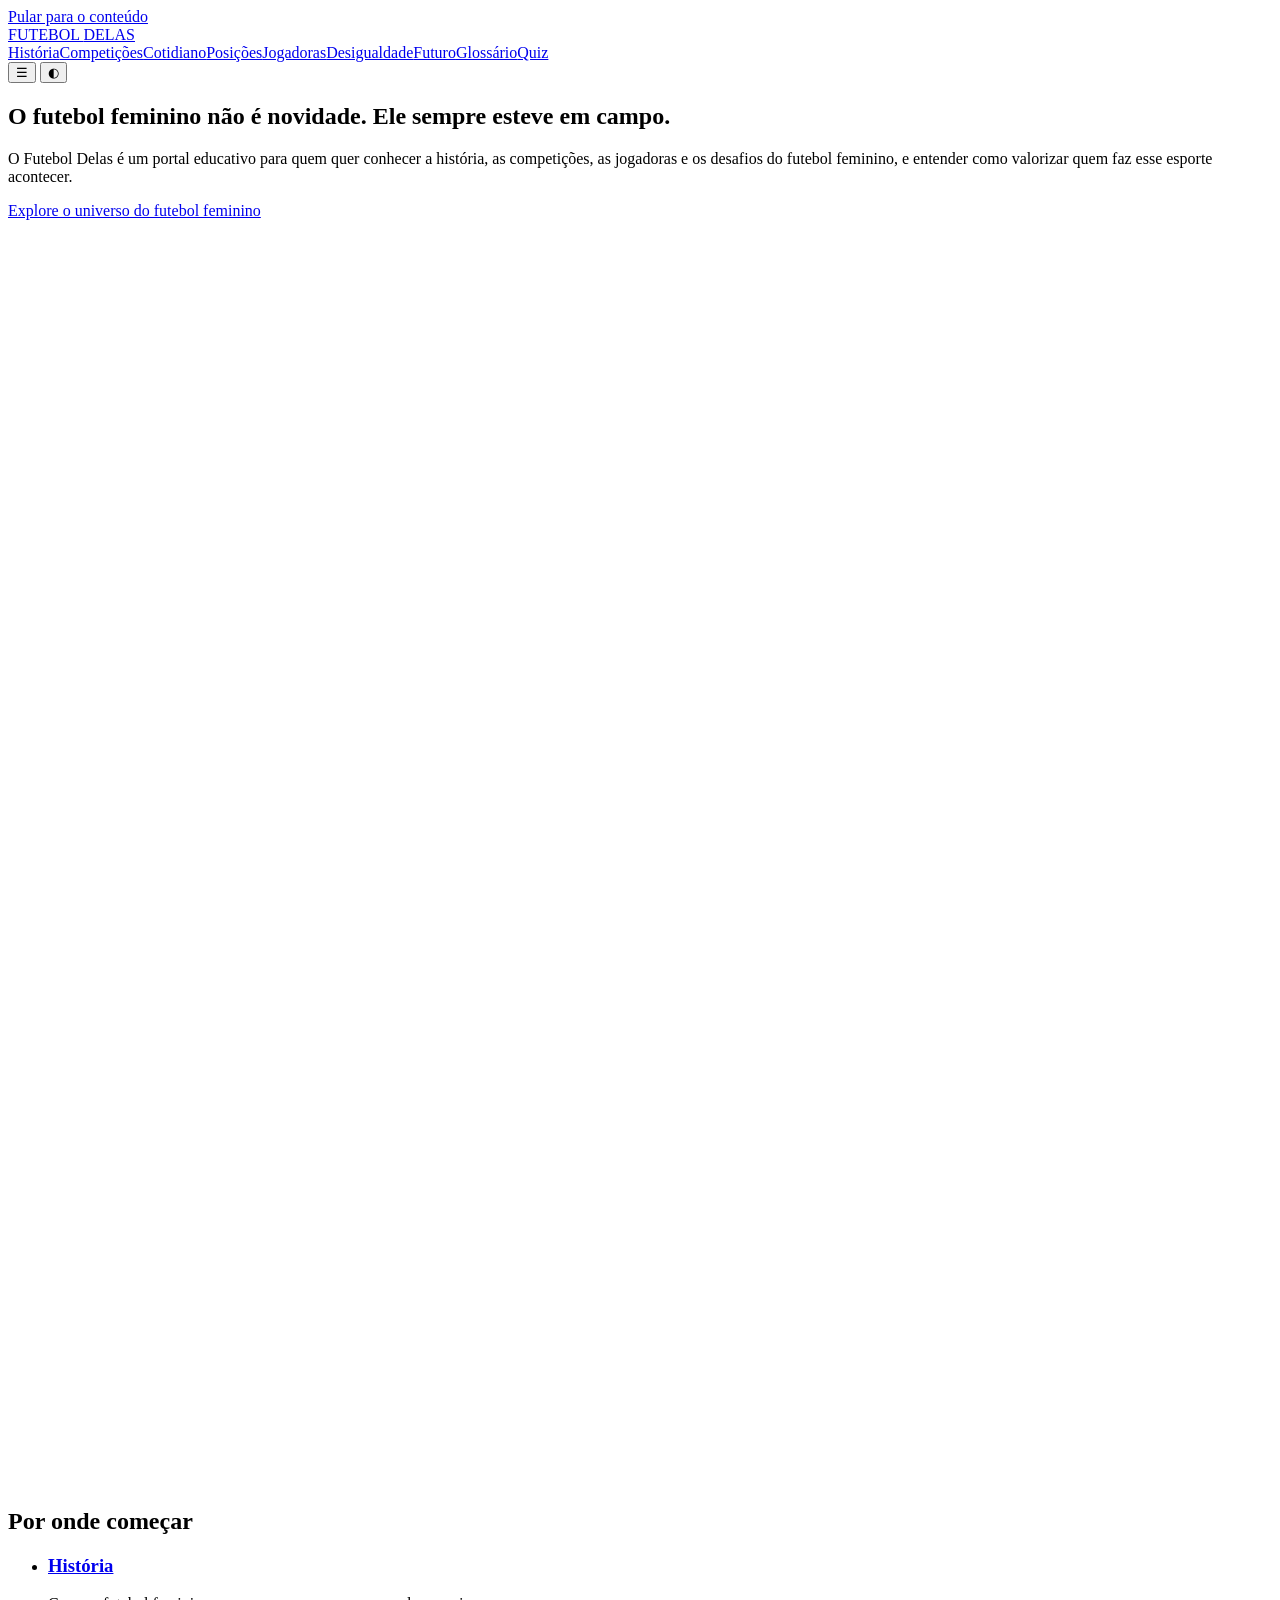
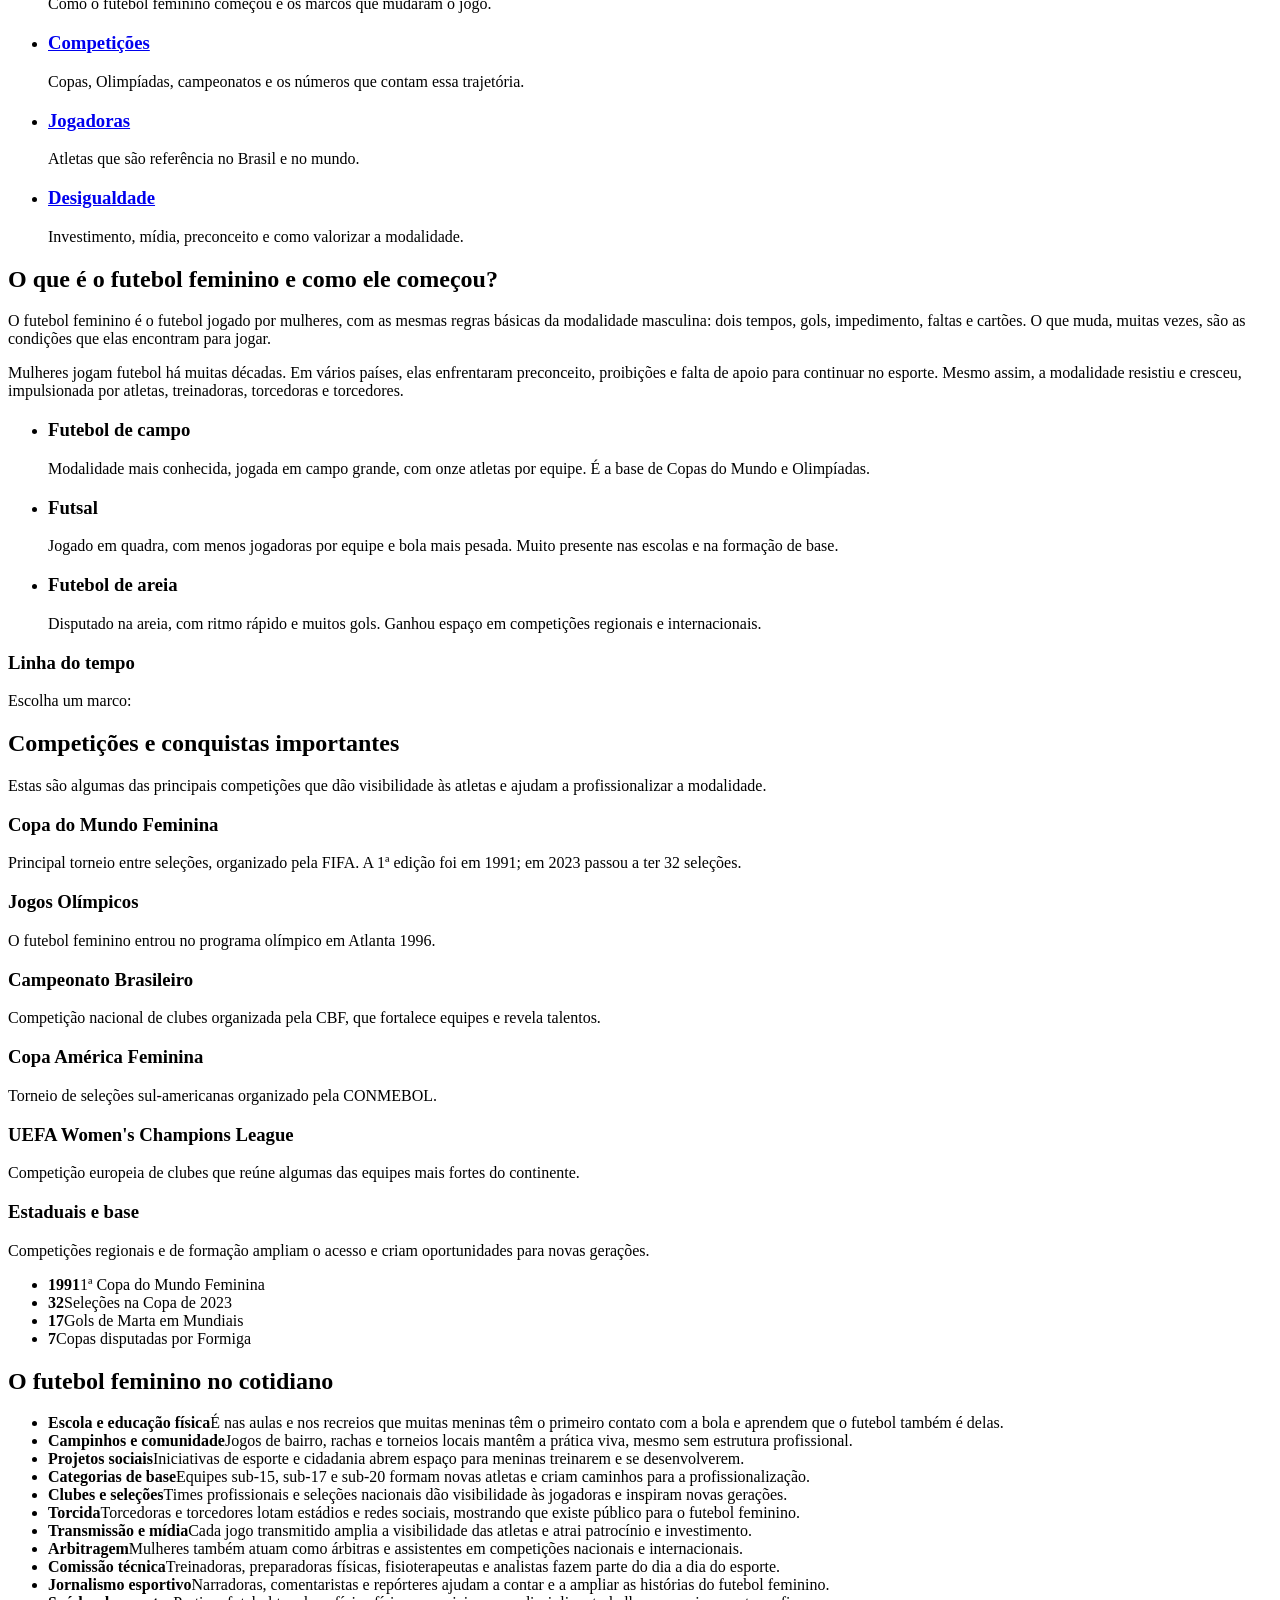
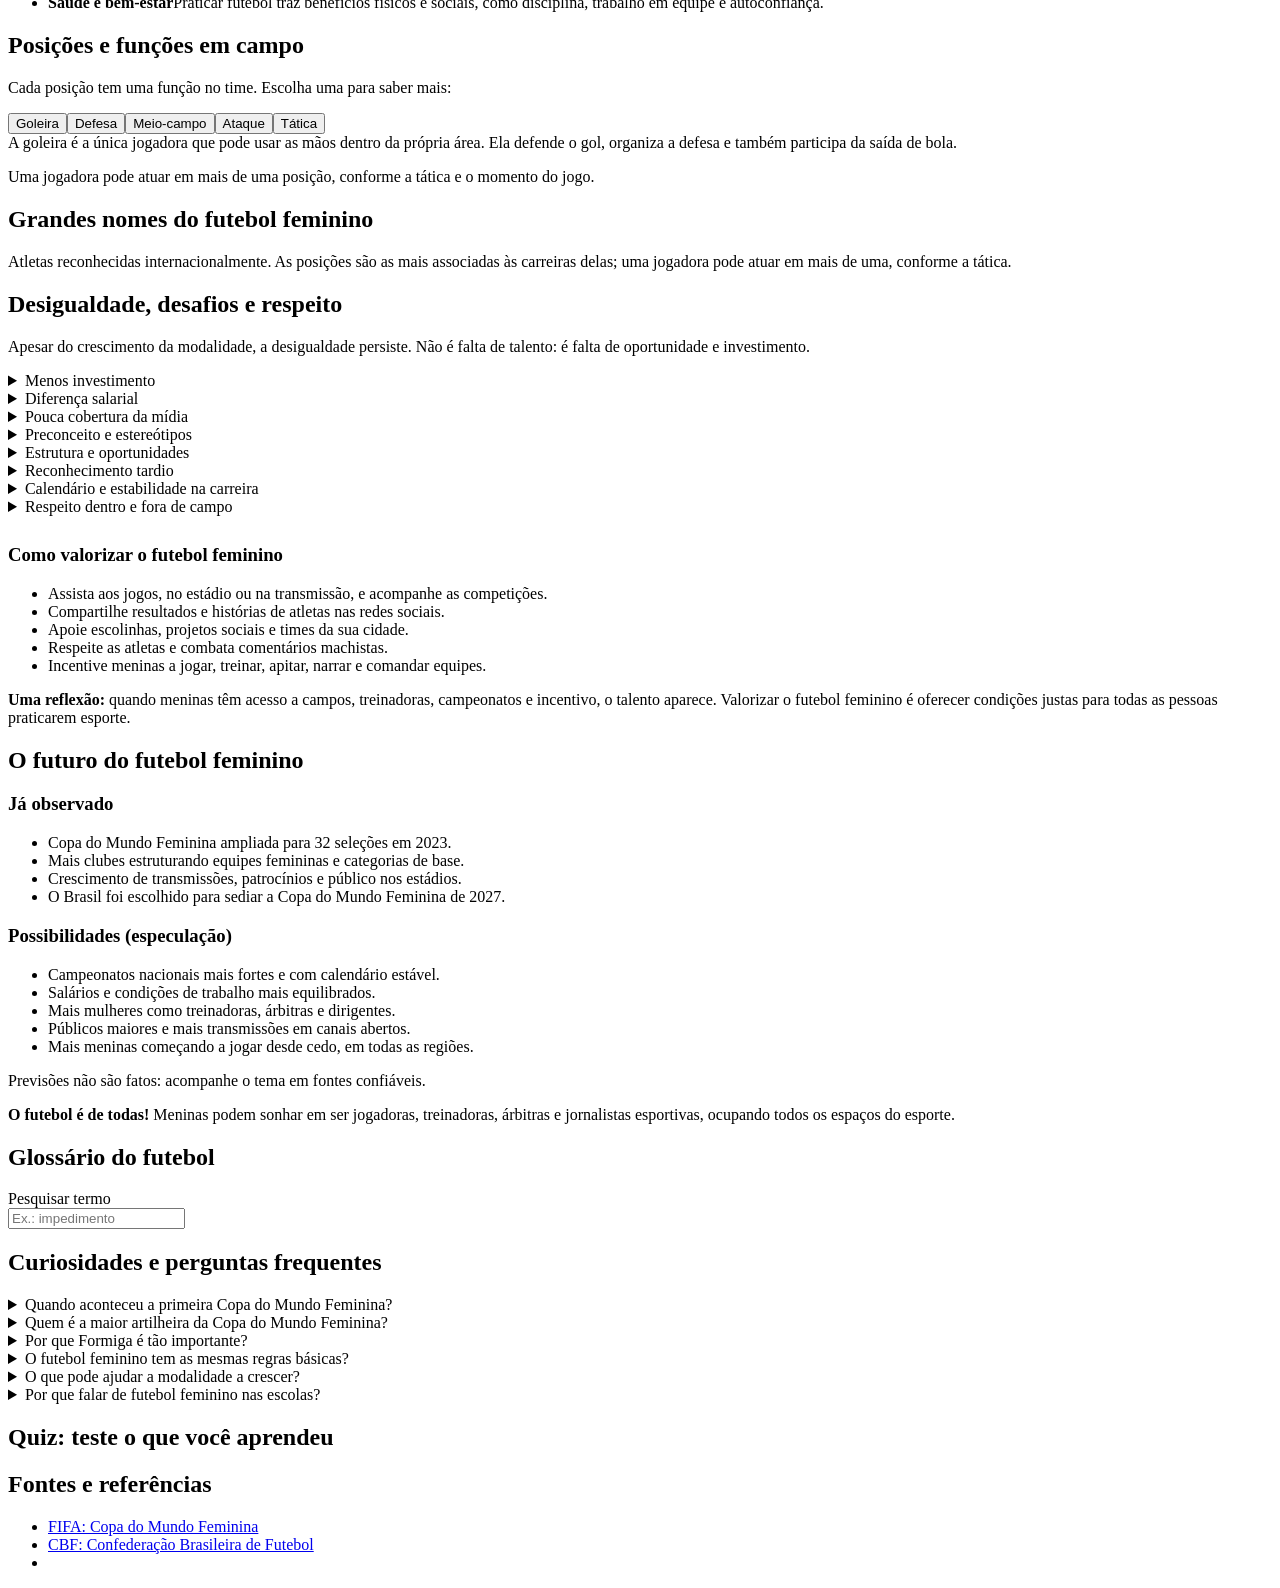
==== commit 09b453ac: "Update index (2).html" ====
--- a/index (2).html
+++ b/index (2).html
@@ -4,7 +4,7 @@
 <meta charset="UTF-8">
 <meta name="viewport" content="width=device-width, initial-scale=1">
 <title>Futebol Delas — A força também entra em campo</title>
-<meta name="description" content="Portal informativo sobre futebol feminino: história, desigualdade, jogadoras, conquistas e curiosidades.">
+<meta name="description" content="Portal educativo sobre futebol feminino: história, competições, posições, jogadoras, desigualdade e como valorizar a modalidade.">
 <meta name="theme-color" content="#090909">
 <meta property="og:type" content="website">
 <meta property="og:title" content="Futebol Delas">
@@ -17,60 +17,48 @@
 <a class="skip" href="#main">Pular para o conteúdo</a>
 <header class="hd">
 <a class="logo" href="#home">FUTEBOL <span>DELAS</span></a>
-<nav id="nav" aria-label="Principal"><a href="#sobre">Sobre</a><a href="#historia">História</a><a href="#desigualdade">Desigualdade</a><a href="#jogadoras">Jogadoras</a><a href="#conquistas">Conquistas</a><a href="#curiosidades">Curiosidades</a><a href="#glossario">Glossário</a><a href="#quiz">Quiz</a></nav>
+<nav id="nav" aria-label="Principal"><a href="#historia">História</a><a href="#conquistas">Competições</a><a href="#cotidiano">Cotidiano</a><a href="#posicoes">Posições</a><a href="#jogadoras">Jogadoras</a><a href="#desigualdade">Desigualdade</a><a href="#futuro">Futuro</a><a href="#glossario">Glossário</a><a href="#quiz">Quiz</a></nav>
 <button class="ib" id="mb" aria-expanded="false" aria-controls="nav" aria-label="Abrir menu">☰</button>
 <button class="ib" id="th" aria-label="Alternar tema claro e escuro">◐</button>
 </header>
 <main id="main">
 <section id="home" class="w hero">
 <div>
-<h1>A força também entra em campo.</h1>
-<p>O futebol feminino tem talento, história, conquistas e milhões de torcedoras e torcedores. O Futebol Delas é um portal informativo para conhecer, valorizar e dar visibilidade a quem faz esse esporte acontecer.</p>
-<a class="btn" href="#jogadoras">Conheça as jogadoras</a>
+<h1>O futebol feminino não é novidade. Ele sempre esteve em campo.</h1>
+<p>O Futebol Delas é um portal educativo para quem quer conhecer a história, as competições, as jogadoras e os desafios do futebol feminino, e entender como valorizar quem faz esse esporte acontecer.</p>
+<a class="btn" href="#historia">Explore o universo do futebol feminino</a>
 </div>
 <svg id="bl" viewBox="0 0 300 300" role="img" aria-label="Ilustração de uma bola de futebol rosa"></svg>
 </section>
 
-<section id="sobre" class="w sec rv" aria-labelledby="h-sobre">
-<h2 id="h-sobre">Sobre o Futebol Delas</h2>
-<p>Espaço informativo dedicado ao futebol feminino: sua trajetória, atletas importantes e os obstáculos que as mulheres ainda enfrentam para ter o mesmo reconhecimento que os homens no esporte.</p>
+<section class="w sec rv" aria-labelledby="h-cat">
+<h2 id="h-cat">Por onde começar</h2>
 <ul class="grid">
-<li><h3>Dar visibilidade</h3>Histórias de atletas que inspiram meninas e mulheres a jogar e ocupar espaços no esporte.</li>
-<li><h3>Informar</h3>Regras, competições, história, clubes e seleções reunidos em um só lugar.</li>
-<li><h3>Promover respeito</h3>Debate sobre igualdade de oportunidades, investimento, mídia e valorização profissional.</li>
+<li><h3><a href="#historia">História</a></h3>Como o futebol feminino começou e os marcos que mudaram o jogo.</li>
+<li><h3><a href="#conquistas">Competições</a></h3>Copas, Olimpíadas, campeonatos e os números que contam essa trajetória.</li>
+<li><h3><a href="#jogadoras">Jogadoras</a></h3>Atletas que são referência no Brasil e no mundo.</li>
+<li><h3><a href="#desigualdade">Desigualdade</a></h3>Investimento, mídia, preconceito e como valorizar a modalidade.</li>
 </ul>
 </section>
 
 <section id="historia" class="w sec rv" aria-labelledby="h-hist">
-<h2 id="h-hist">A história do futebol feminino</h2>
-<p>Mulheres jogam futebol há muitas décadas. Em vários países, elas enfrentaram preconceito, proibições e falta de apoio para continuar no esporte. Escolha um marco:</p>
+<h2 id="h-hist">O que é o futebol feminino e como ele começou?</h2>
+<p>O futebol feminino é o futebol jogado por mulheres, com as mesmas regras básicas da modalidade masculina: dois tempos, gols, impedimento, faltas e cartões. O que muda, muitas vezes, são as condições que elas encontram para jogar.</p>
+<p>Mulheres jogam futebol há muitas décadas. Em vários países, elas enfrentaram preconceito, proibições e falta de apoio para continuar no esporte. Mesmo assim, a modalidade resistiu e cresceu, impulsionada por atletas, treinadoras, torcedoras e torcedores.</p>
+<ul class="grid">
+<li><h3>Futebol de campo</h3>Modalidade mais conhecida, jogada em campo grande, com onze atletas por equipe. É a base de Copas do Mundo e Olimpíadas.</li>
+<li><h3>Futsal</h3>Jogado em quadra, com menos jogadoras por equipe e bola mais pesada. Muito presente nas escolas e na formação de base.</li>
+<li><h3>Futebol de areia</h3>Disputado na areia, com ritmo rápido e muitos gols. Ganhou espaço em competições regionais e internacionais.</li>
+</ul>
+<h3>Linha do tempo</h3>
+<p>Escolha um marco:</p>
 <div class="row" id="tl" role="tablist" aria-label="Marcos da linha do tempo"></div>
 <div class="pn" id="tld" role="tabpanel" aria-live="polite"></div>
 </section>
 
-<section id="desigualdade" class="w sec rv" aria-labelledby="h-des">
-<h2 id="h-des">Por que o futebol feminino ainda é desvalorizado?</h2>
-<p>Apesar do crescimento da modalidade, a desigualdade persiste. Não é falta de talento: é falta de oportunidade e investimento.</p>
-<div class="grid">
-<div class="card"><h3>Menos investimento</h3>Equipes femininas costumam receber menos recursos para treino, viagens, equipamentos e formação de base.</div>
-<div class="card"><h3>Diferença salarial</h3>A remuneração pode variar muito entre atletas homens e mulheres, conforme país, liga e clube.</div>
-<div class="card"><h3>Pouca cobertura da mídia</h3>Por muito tempo, jogos e conquistas femininas tiveram menos espaço em transmissões, jornais e publicidade.</div>
-<div class="card"><h3>Preconceito e estereótipos</h3>Comentários machistas e a ideia de que futebol é "coisa de homem" ainda afastam meninas dos campos.</div>
-<div class="card"><h3>Estrutura e oportunidades</h3>Nem toda região tem campeonatos de base, campos adequados e caminhos para a profissionalização.</div>
-<div class="card"><h3>Reconhecimento tardio</h3>Muitas atletas precisam de resultados extraordinários para receber a atenção que deveria ser cotidiana.</div>
-</div>
-<p class="note"><strong>Uma reflexão:</strong> quando meninas têm acesso a campos, treinadoras, campeonatos e incentivo, o talento aparece. Valorizar o futebol feminino é oferecer condições justas para todas as pessoas praticarem esporte.</p>
-</section>
-
-<section id="jogadoras" class="w sec rv" aria-labelledby="h-jog">
-<h2 id="h-jog">Grandes nomes do futebol feminino</h2>
-<p>Atletas reconhecidas internacionalmente. As posições são as mais associadas às carreiras delas; uma jogadora pode atuar em mais de uma, conforme a tática.</p>
-<div class="row" id="pf" role="group" aria-label="Filtrar por país"></div>
-<div class="grid" id="pg"></div>
-</section>
-
 <section id="conquistas" class="w sec rv" aria-labelledby="h-con">
-<h2 id="h-con">Conquistas e competições importantes</h2>
+<h2 id="h-con">Competições e conquistas importantes</h2>
+<p>Estas são algumas das principais competições que dão visibilidade às atletas e ajudam a profissionalizar a modalidade.</p>
 <div class="grid">
 <div class="card"><h3>Copa do Mundo Feminina</h3>Principal torneio entre seleções, organizado pela FIFA. A 1ª edição foi em 1991; em 2023 passou a ter 32 seleções.</div>
 <div class="card"><h3>Jogos Olímpicos</h3>O futebol feminino entrou no programa olímpico em Atlanta 1996.</div>
@@ -87,14 +75,73 @@
 </ul>
 </section>
 
-<section id="curiosidades" class="w sec rv" aria-labelledby="h-cur">
-<h2 id="h-cur">Curiosidades</h2>
-<details><summary>Quando aconteceu a primeira Copa do Mundo Feminina?</summary><p>Em 1991, na China. Os Estados Unidos foram campeões.</p></details>
-<details><summary>Quem é a maior artilheira da Copa do Mundo Feminina?</summary><p>Marta, do Brasil, com 17 gols em seis edições.</p></details>
-<details><summary>Por que Formiga é tão importante?</summary><p>Ela disputou sete edições da Copa do Mundo Feminina, entre 1995 e 2019, um recorde.</p></details>
-<details><summary>O futebol feminino tem as mesmas regras básicas?</summary><p>Sim: dois tempos, gols, impedimento, faltas e cartões. Só os regulamentos de cada competição podem mudar.</p></details>
-<details><summary>O que pode ajudar a modalidade a crescer?</summary><p>Investimento, formação de base, calendário estável, transmissão dos jogos, patrocínio, estrutura profissional e oportunidades iguais.</p></details>
-<details><summary>Por que falar de futebol feminino nas escolas?</summary><p>Porque a escola combate estereótipos e mostra que talento e interesse não dependem de gênero.</p></details>
+<section id="cotidiano" class="w sec rv" aria-labelledby="h-dia">
+<h2 id="h-dia">O futebol feminino no cotidiano</h2>
+<ul class="grid">
+<li><b>Escola e educação física</b>É nas aulas e nos recreios que muitas meninas têm o primeiro contato com a bola e aprendem que o futebol também é delas.</li>
+<li><b>Campinhos e comunidade</b>Jogos de bairro, rachas e torneios locais mantêm a prática viva, mesmo sem estrutura profissional.</li>
+<li><b>Projetos sociais</b>Iniciativas de esporte e cidadania abrem espaço para meninas treinarem e se desenvolverem.</li>
+<li><b>Categorias de base</b>Equipes sub-15, sub-17 e sub-20 formam novas atletas e criam caminhos para a profissionalização.</li>
+<li><b>Clubes e seleções</b>Times profissionais e seleções nacionais dão visibilidade às jogadoras e inspiram novas gerações.</li>
+<li><b>Torcida</b>Torcedoras e torcedores lotam estádios e redes sociais, mostrando que existe público para o futebol feminino.</li>
+<li><b>Transmissão e mídia</b>Cada jogo transmitido amplia a visibilidade das atletas e atrai patrocínio e investimento.</li>
+<li><b>Arbitragem</b>Mulheres também atuam como árbitras e assistentes em competições nacionais e internacionais.</li>
+<li><b>Comissão técnica</b>Treinadoras, preparadoras físicas, fisioterapeutas e analistas fazem parte do dia a dia do esporte.</li>
+<li><b>Jornalismo esportivo</b>Narradoras, comentaristas e repórteres ajudam a contar e a ampliar as histórias do futebol feminino.</li>
+<li><b>Saúde e bem-estar</b>Praticar futebol traz benefícios físicos e sociais, como disciplina, trabalho em equipe e autoconfiança.</li>
+</ul>
+</section>
+
+<section id="posicoes" class="w sec rv" aria-labelledby="h-pos">
+<h2 id="h-pos">Posições e funções em campo</h2>
+<p>Cada posição tem uma função no time. Escolha uma para saber mais:</p>
+<div class="row" role="tablist" aria-label="Posições em campo">
+<button class="tab" role="tab" aria-selected="true">Goleira</button><button class="tab" role="tab" aria-selected="false">Defesa</button><button class="tab" role="tab" aria-selected="false">Meio-campo</button><button class="tab" role="tab" aria-selected="false">Ataque</button><button class="tab" role="tab" aria-selected="false">Tática</button>
+</div>
+<div class="pn" data-p role="tabpanel">A goleira é a única jogadora que pode usar as mãos dentro da própria área. Ela defende o gol, organiza a defesa e também participa da saída de bola.</div>
+<div class="pn" data-p role="tabpanel" hidden>Zagueiras e laterais marcam as atacantes adversárias, evitam gols e ajudam a iniciar as jogadas. As laterais também costumam apoiar o ataque.</div>
+<div class="pn" data-p role="tabpanel" hidden>As meio-campistas ligam a defesa ao ataque: distribuem passes, marcam, controlam o ritmo do jogo e muitas vezes chegam para finalizar.</div>
+<div class="pn" data-p role="tabpanel" hidden>Atacantes e pontas finalizam as jogadas, criam espaços e pressionam a defesa adversária. São elas que costumam marcar a maior parte dos gols.</div>
+<div class="pn" data-p role="tabpanel" hidden>A formação tática define como o time se organiza em campo, por exemplo 4-3-3 (quatro defensoras, três meio-campistas e três atacantes). A técnica ajusta o esquema conforme as características da equipe e da adversária.</div>
+<p style="margin-top:16px">Uma jogadora pode atuar em mais de uma posição, conforme a tática e o momento do jogo.</p>
+</section>
+
+<section id="jogadoras" class="w sec rv" aria-labelledby="h-jog">
+<h2 id="h-jog">Grandes nomes do futebol feminino</h2>
+<p>Atletas reconhecidas internacionalmente. As posições são as mais associadas às carreiras delas; uma jogadora pode atuar em mais de uma, conforme a tática.</p>
+<div class="row" id="pf" role="group" aria-label="Filtrar por país"></div>
+<div class="grid" id="pg"></div>
+</section>
+
+<section id="desigualdade" class="w sec rv" aria-labelledby="h-des">
+<h2 id="h-des">Desigualdade, desafios e respeito</h2>
+<p>Apesar do crescimento da modalidade, a desigualdade persiste. Não é falta de talento: é falta de oportunidade e investimento.</p>
+<details><summary>Menos investimento</summary><p>Equipes femininas costumam receber menos recursos para treino, viagens, equipamentos e formação de base.</p></details>
+<details><summary>Diferença salarial</summary><p>A remuneração pode variar muito entre atletas homens e mulheres, conforme país, liga e clube.</p></details>
+<details><summary>Pouca cobertura da mídia</summary><p>Por muito tempo, jogos e conquistas femininas tiveram menos espaço em transmissões, jornais e publicidade.</p></details>
+<details><summary>Preconceito e estereótipos</summary><p>Comentários machistas e a ideia de que futebol é "coisa de homem" ainda afastam meninas dos campos.</p></details>
+<details><summary>Estrutura e oportunidades</summary><p>Nem toda região tem campeonatos de base, campos adequados e caminhos para a profissionalização.</p></details>
+<details><summary>Reconhecimento tardio</summary><p>Muitas atletas precisam de resultados extraordinários para receber a atenção que deveria ser cotidiana.</p></details>
+<details><summary>Calendário e estabilidade na carreira</summary><p>Em muitos lugares, os campeonatos são curtos e os contratos instáveis, o que dificulta viver apenas do futebol e planejar a carreira.</p></details>
+<details><summary>Respeito dentro e fora de campo</summary><p>Assédio, ofensas e discriminação não fazem parte do esporte. Atletas, árbitras, treinadoras e torcedoras têm direito a um ambiente seguro e respeitoso.</p></details>
+<h3 style="margin-top:28px">Como valorizar o futebol feminino</h3>
+<ul>
+<li>Assista aos jogos, no estádio ou na transmissão, e acompanhe as competições.</li>
+<li>Compartilhe resultados e histórias de atletas nas redes sociais.</li>
+<li>Apoie escolinhas, projetos sociais e times da sua cidade.</li>
+<li>Respeite as atletas e combata comentários machistas.</li>
+<li>Incentive meninas a jogar, treinar, apitar, narrar e comandar equipes.</li>
+</ul>
+<p class="note"><strong>Uma reflexão:</strong> quando meninas têm acesso a campos, treinadoras, campeonatos e incentivo, o talento aparece. Valorizar o futebol feminino é oferecer condições justas para todas as pessoas praticarem esporte.</p>
+</section>
+
+<section id="futuro" class="w sec rv" aria-labelledby="h-fut">
+<h2 id="h-fut">O futuro do futebol feminino</h2>
+<div class="two">
+<div class="card"><h3>Já observado</h3><ul><li>Copa do Mundo Feminina ampliada para 32 seleções em 2023.</li><li>Mais clubes estruturando equipes femininas e categorias de base.</li><li>Crescimento de transmissões, patrocínios e público nos estádios.</li><li>O Brasil foi escolhido para sediar a Copa do Mundo Feminina de 2027.</li></ul></div>
+<div class="card"><h3>Possibilidades (especulação)</h3><ul><li>Campeonatos nacionais mais fortes e com calendário estável.</li><li>Salários e condições de trabalho mais equilibrados.</li><li>Mais mulheres como treinadoras, árbitras e dirigentes.</li><li>Públicos maiores e mais transmissões em canais abertos.</li><li>Mais meninas começando a jogar desde cedo, em todas as regiões.</li></ul></div>
+</div>
+<p style="margin-top:16px">Previsões não são fatos: acompanhe o tema em fontes confiáveis.</p>
 <p class="note"><strong>O futebol é de todas!</strong> Meninas podem sonhar em ser jogadoras, treinadoras, árbitras e jornalistas esportivas, ocupando todos os espaços do esporte.</p>
 </section>
 
@@ -104,13 +151,24 @@
 <div class="grid" id="gl"></div>
 </section>
 
+<section id="faq" class="w sec rv" aria-labelledby="h-faq">
+<h2 id="h-faq">Curiosidades e perguntas frequentes</h2>
+<details><summary>Quando aconteceu a primeira Copa do Mundo Feminina?</summary><p>Em 1991, na China. Os Estados Unidos foram campeões.</p></details>
+<details><summary>Quem é a maior artilheira da Copa do Mundo Feminina?</summary><p>Marta, do Brasil, com 17 gols em seis edições.</p></details>
+<details><summary>Por que Formiga é tão importante?</summary><p>Ela disputou sete edições da Copa do Mundo Feminina, entre 1995 e 2019, um recorde.</p></details>
+<details><summary>O futebol feminino tem as mesmas regras básicas?</summary><p>Sim: dois tempos, gols, impedimento, faltas e cartões. Só os regulamentos de cada competição podem mudar.</p></details>
+<details><summary>O que pode ajudar a modalidade a crescer?</summary><p>Investimento, formação de base, calendário estável, transmissão dos jogos, patrocínio, estrutura profissional e oportunidades iguais.</p></details>
+<details><summary>Por que falar de futebol feminino nas escolas?</summary><p>Porque a escola combate estereótipos e mostra que talento e interesse não dependem de gênero.</p></details>
+</section>
+
 <section id="quiz" class="w sec rv" aria-labelledby="h-quiz">
 <h2 id="h-quiz">Quiz: teste o que você aprendeu</h2>
 <div class="pn" id="qz"></div>
 </section>
-</main>
-<footer><div class="w">© <span id="yr"></span> Futebol Delas. Projeto acadêmico informativo.</div></footer>
-<button class="btn" id="top" aria-label="Voltar ao topo">↑</button>
-<script src="js/script.js"></script>
-</body>
-</html>
+
+<section id="fontes" class="w sec rv" aria-labelledby="h-fn">
+<h2 id="h-fn">Fontes e referências</h2>
+<ul>
+<li><a href="https://www.fifa.com/pt/tournaments/womens/womensworldcup" rel="noopener" target="_blank">FIFA: Copa do Mundo Feminina</a></li>
+<li><a href="https://www.cbf.com.br/" rel="noopener" target="_blank">CBF: Confederação Brasileira de Futebol</a></li>
+<li>
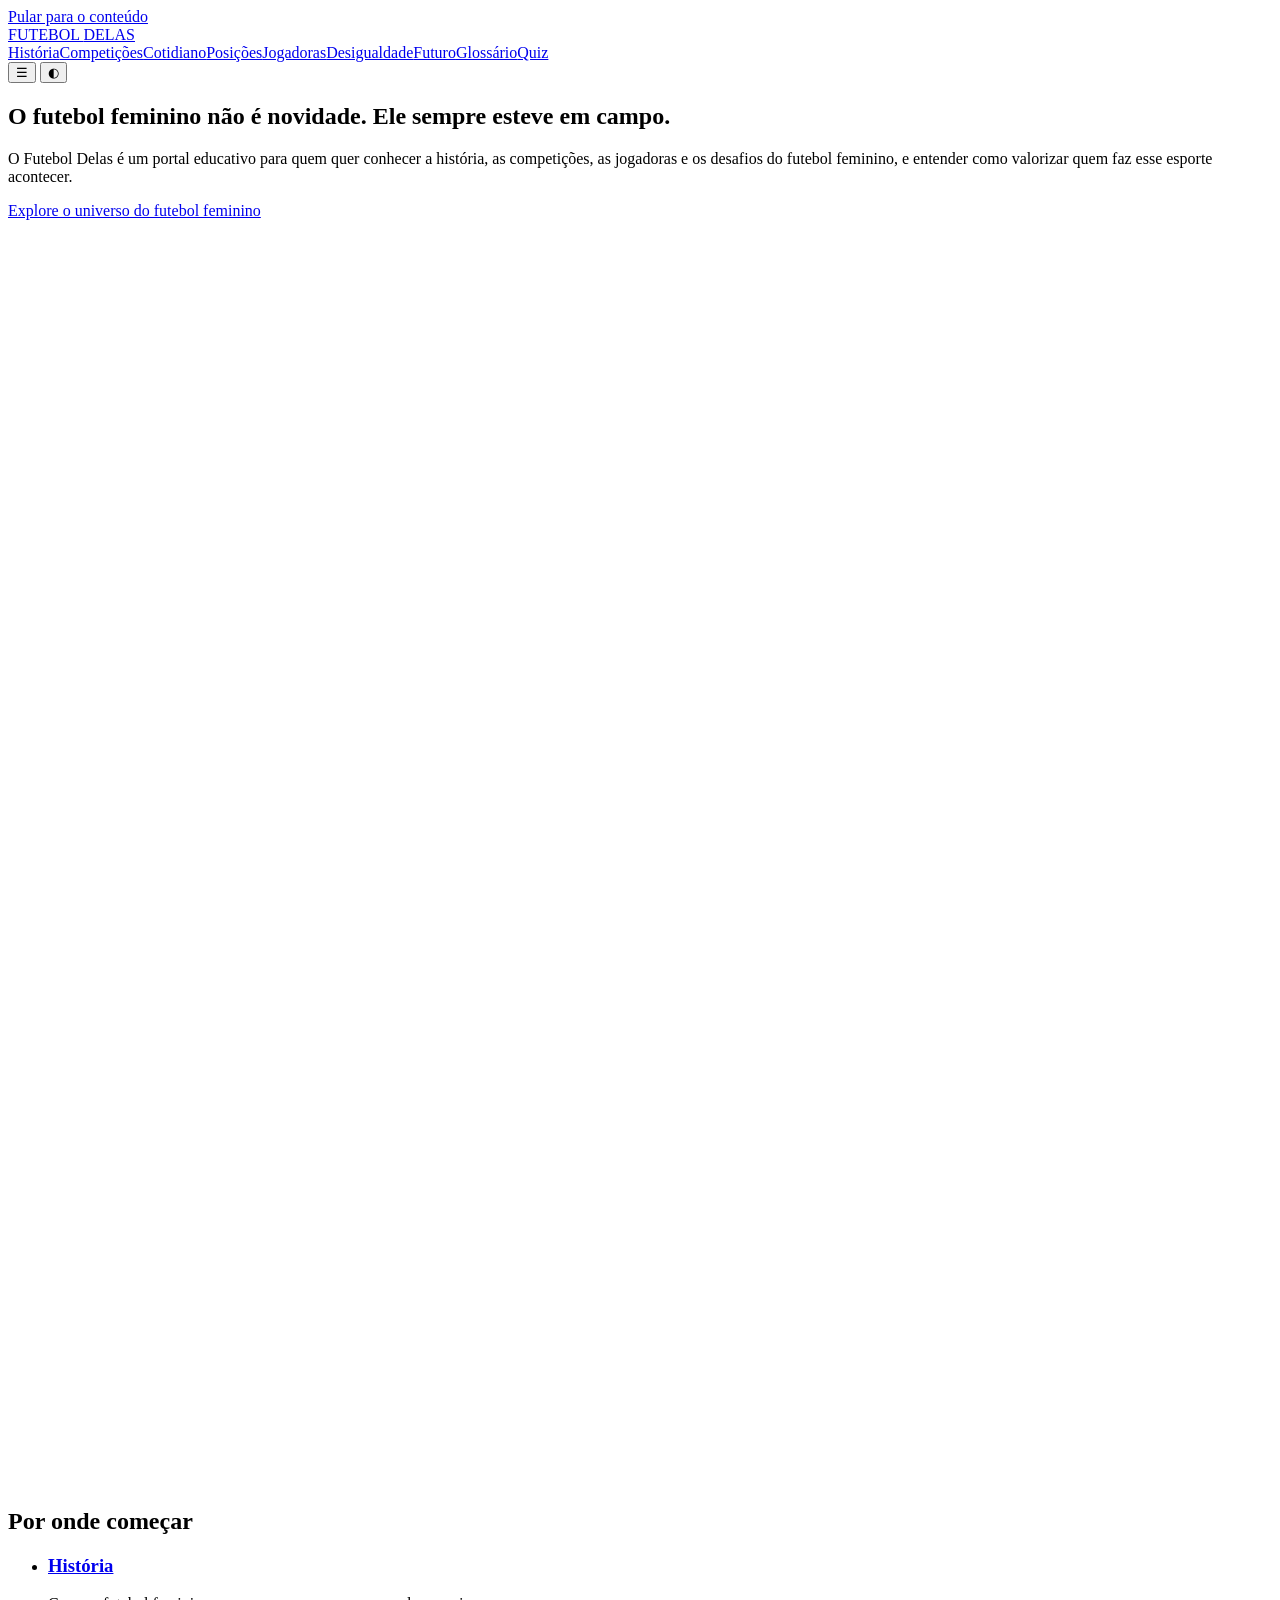
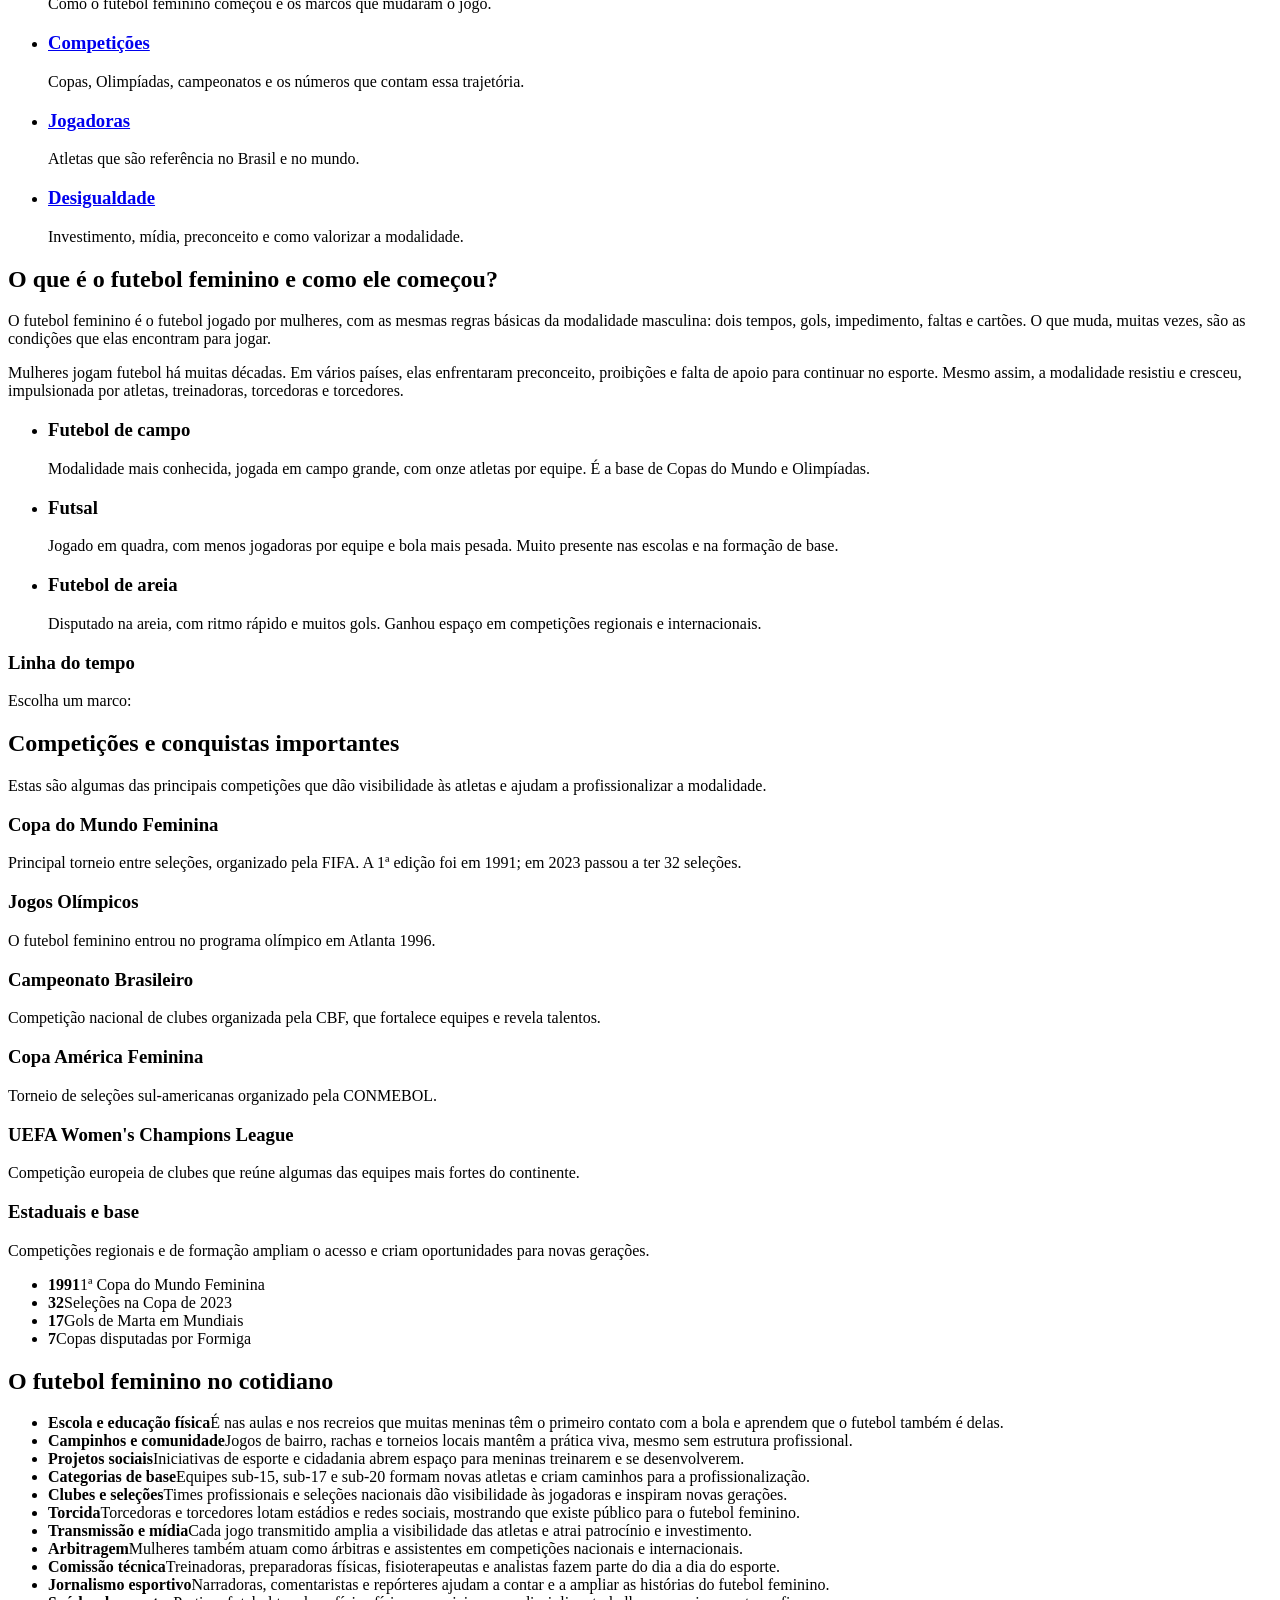
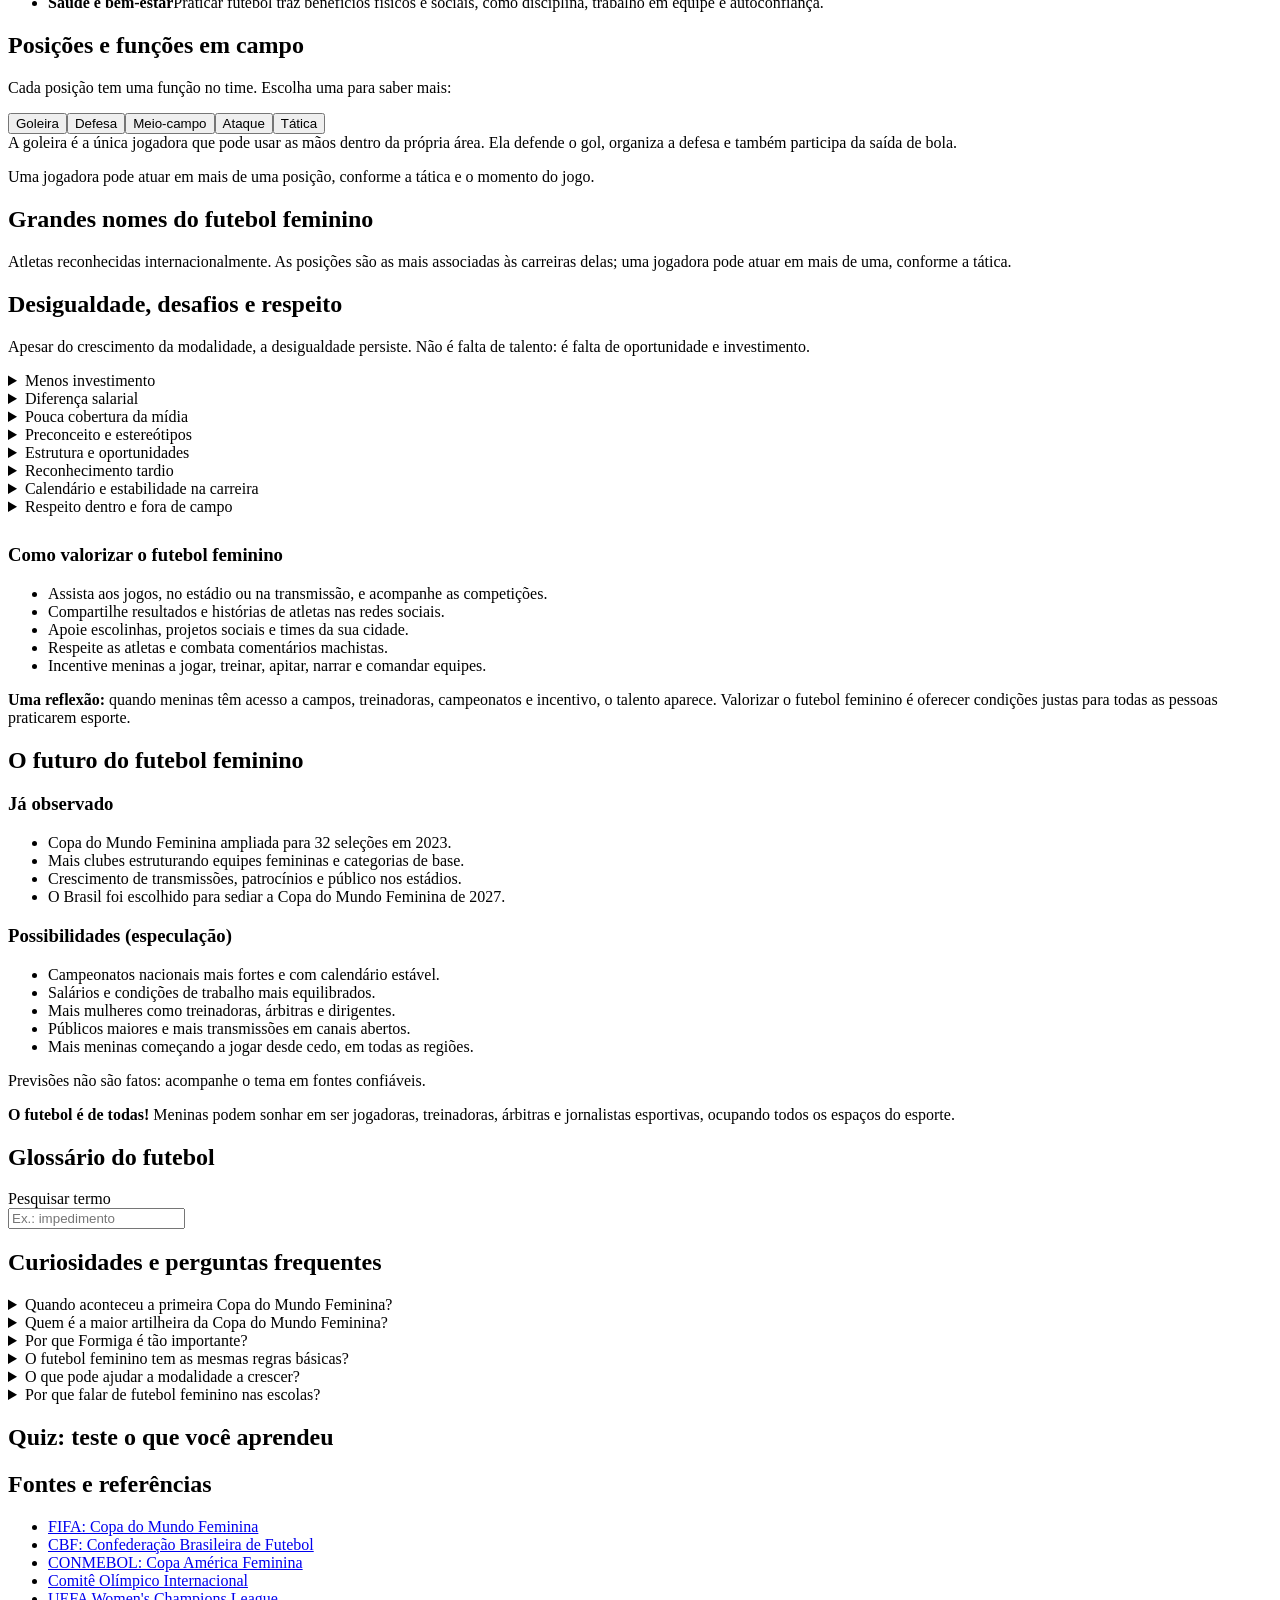
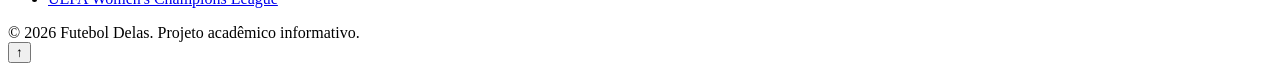
==== commit 9a507997: "Update references in index (2).html Added additional references and links to women's football." ====
--- a/index (2).html
+++ b/index (2).html
@@ -171,4 +171,14 @@
 <ul>
 <li><a href="https://www.fifa.com/pt/tournaments/womens/womensworldcup" rel="noopener" target="_blank">FIFA: Copa do Mundo Feminina</a></li>
 <li><a href="https://www.cbf.com.br/" rel="noopener" target="_blank">CBF: Confederação Brasileira de Futebol</a></li>
-<li>
+<li><a href="https://www.conmebol.com/" rel="noopener" target="_blank">CONMEBOL: Copa América Feminina</a></li>
+<li><a href="https://olympics.com/" rel="noopener" target="_blank">Comitê Olímpico Internacional</a></li>
+<li><a href="https://www.uefa.com/womenschampionsleague/" rel="noopener" target="_blank">UEFA Women's Champions League</a></li>
+</ul>
+</section>
+</main>
+<footer><div class="w">© <span id="yr">2026</span> Futebol Delas. Projeto acadêmico informativo.</div></footer>
+<button class="btn" id="top" aria-label="Voltar ao topo">↑</button>
+<script src="js/script.js"></script>
+</body>
+</html>
